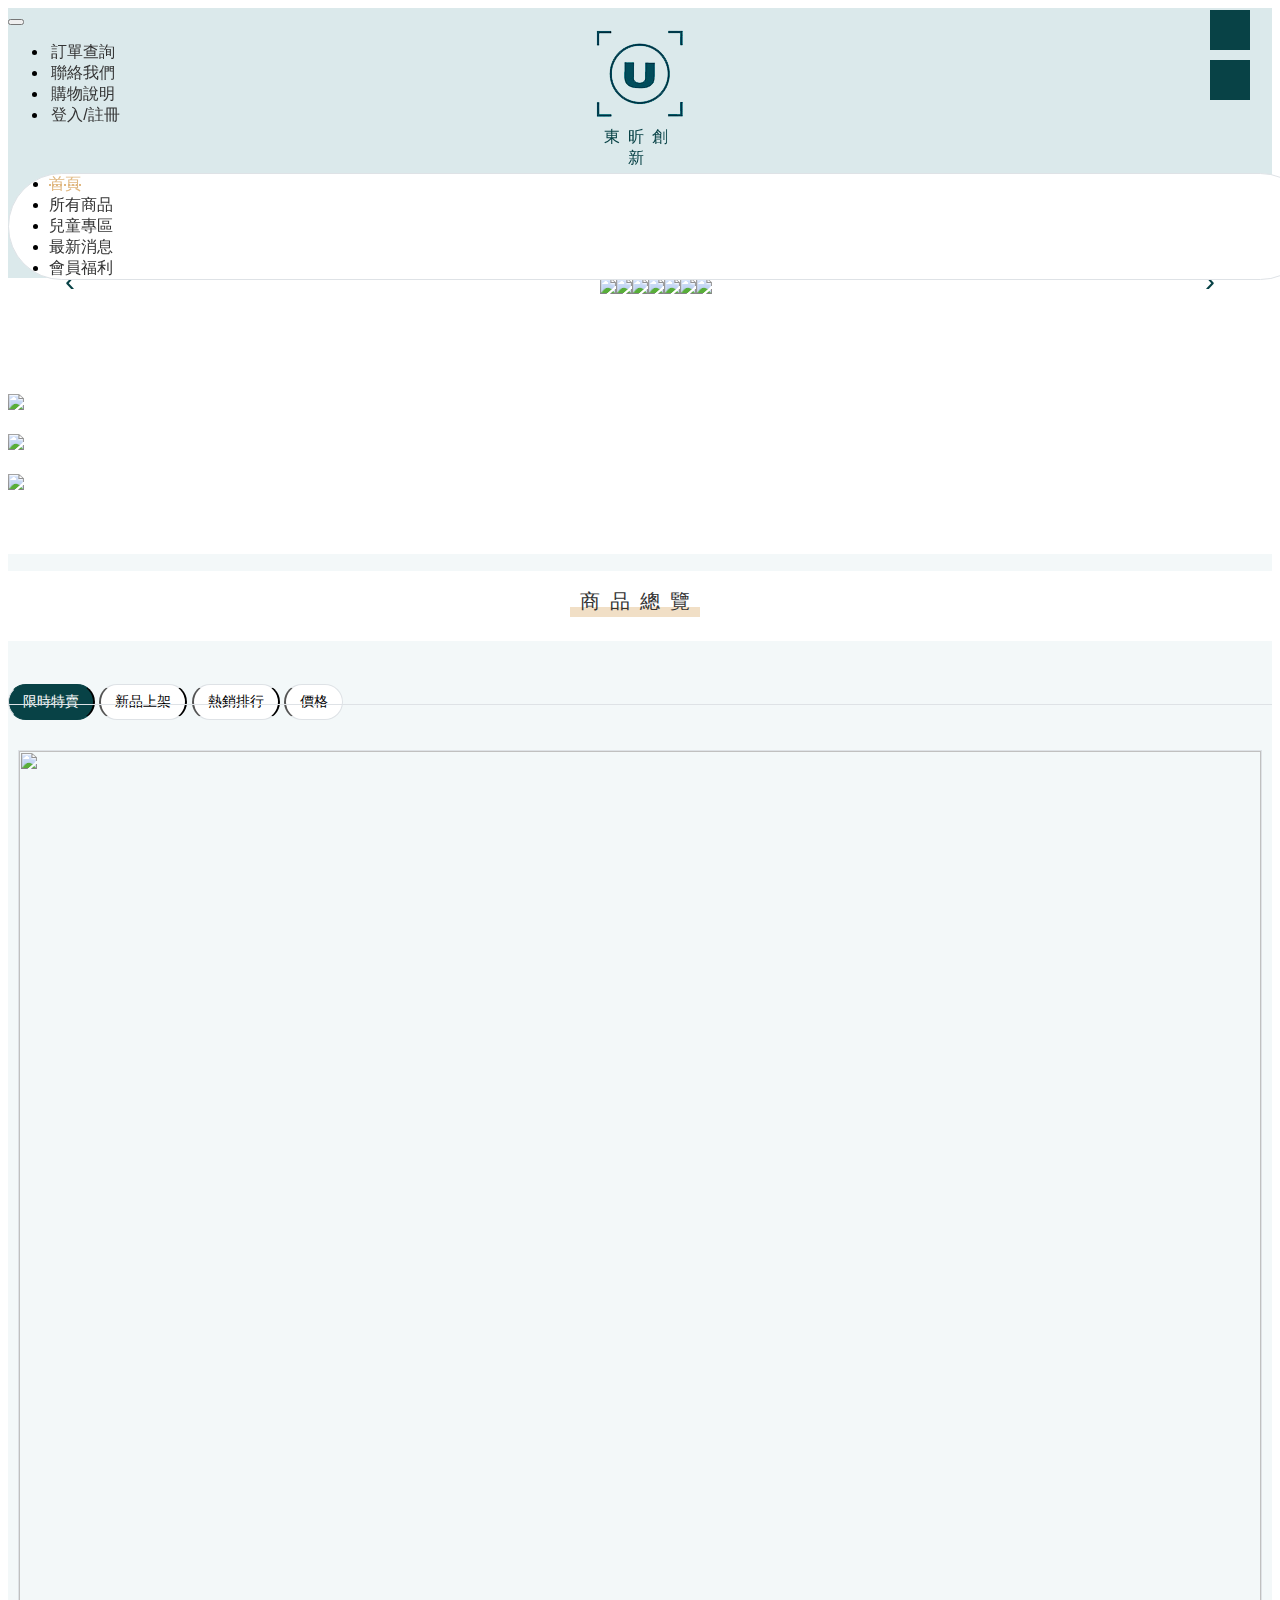
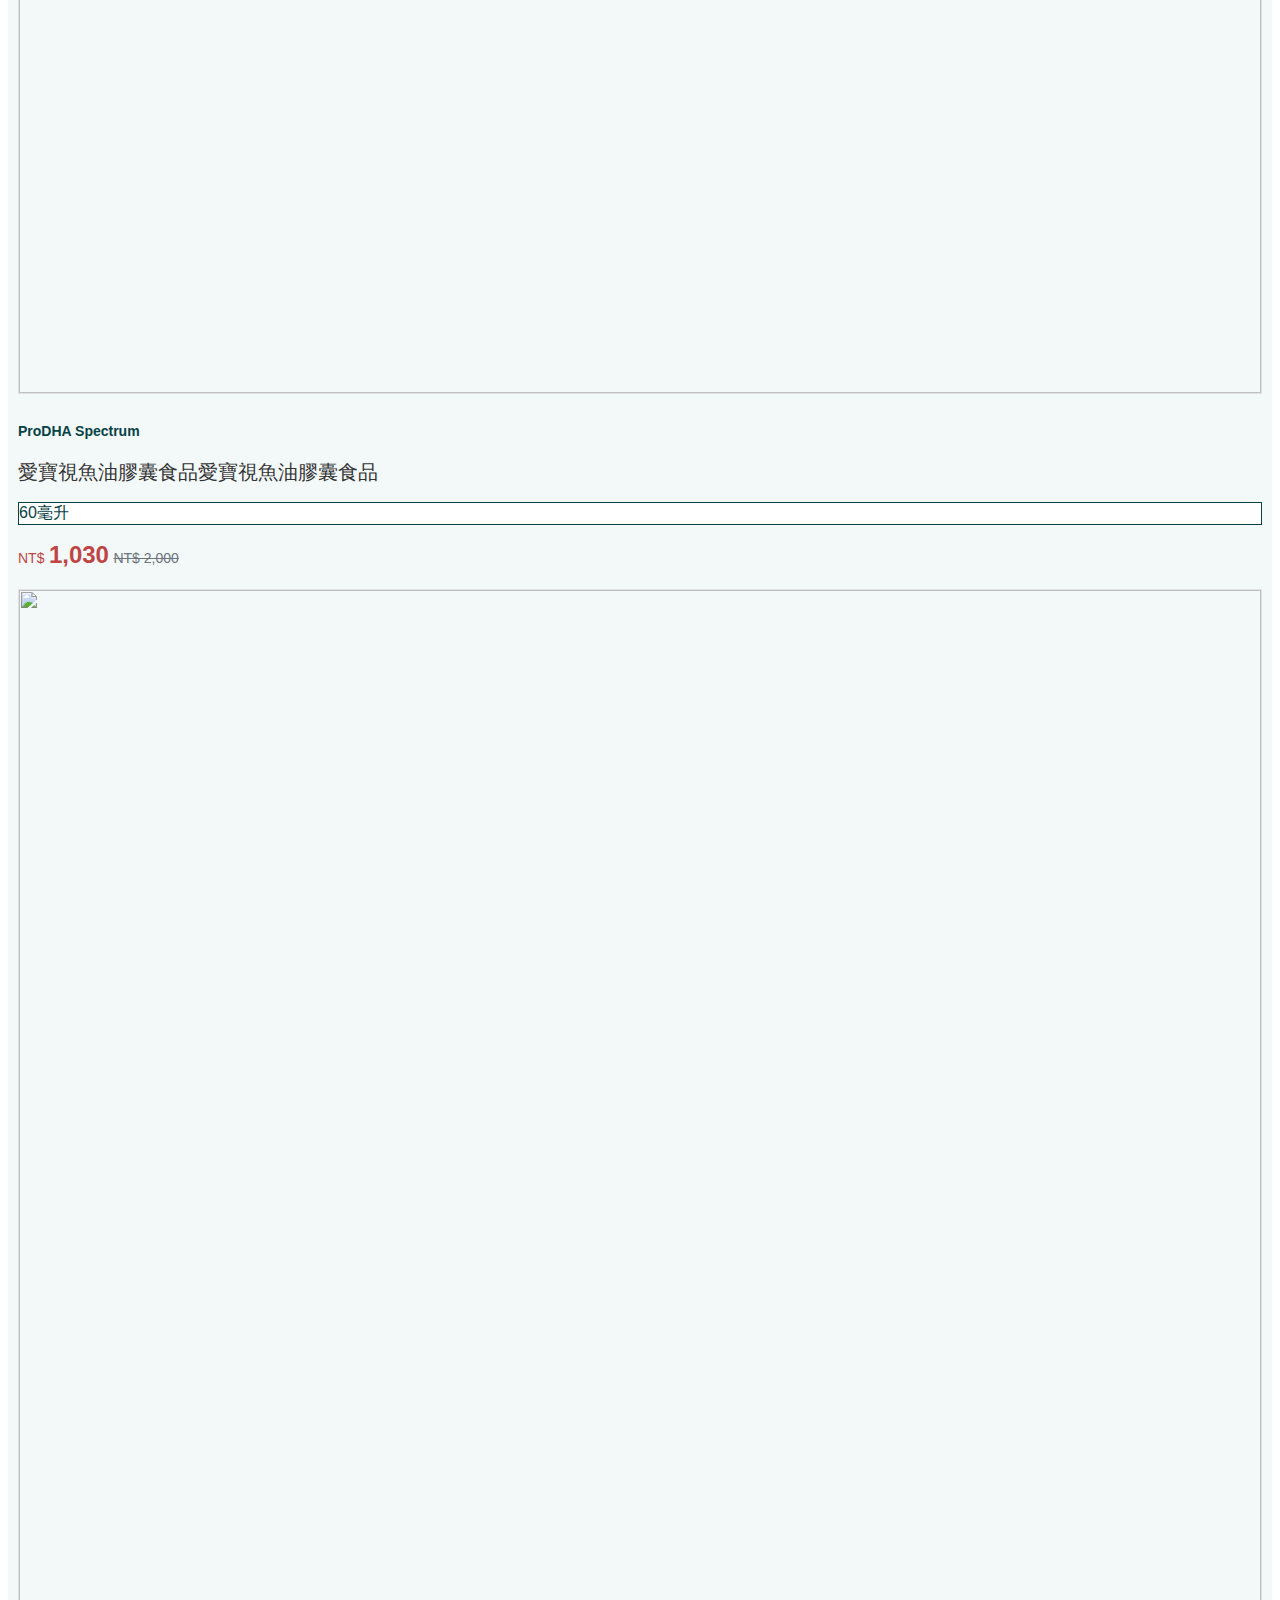
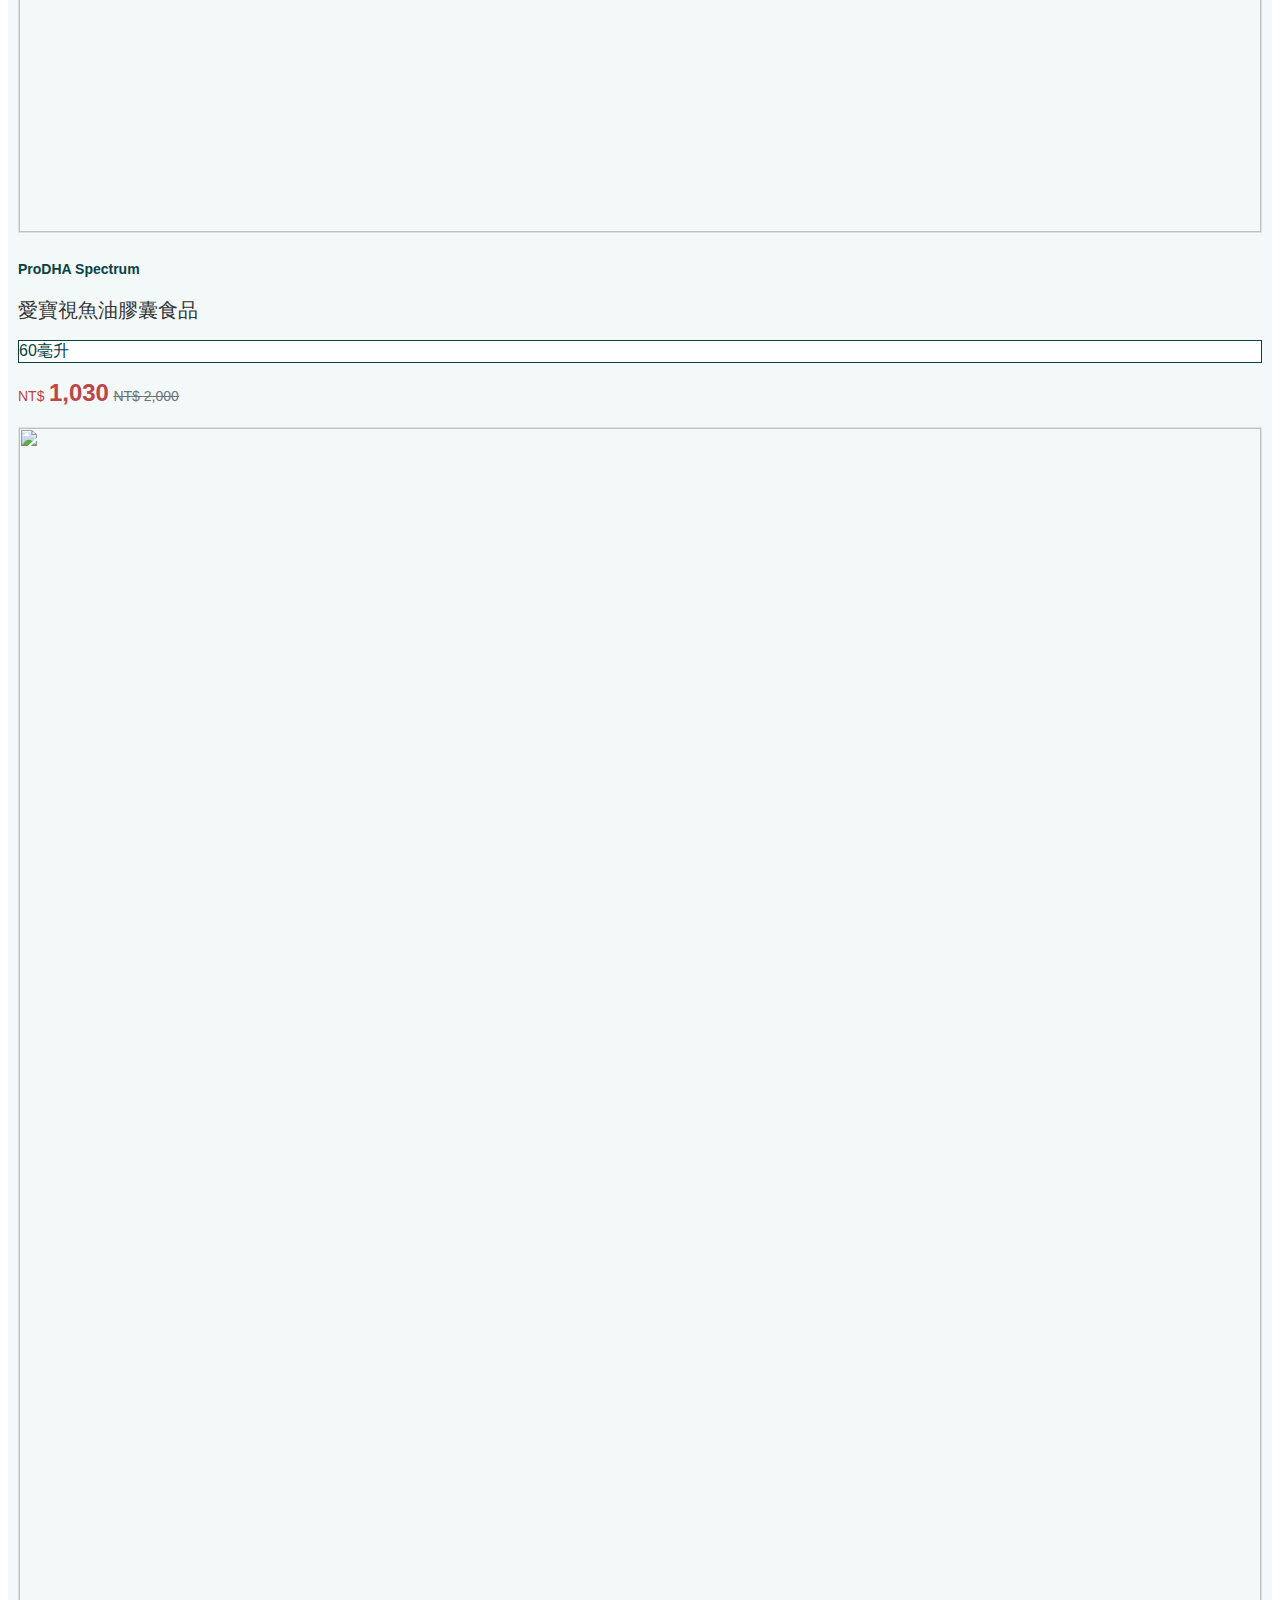
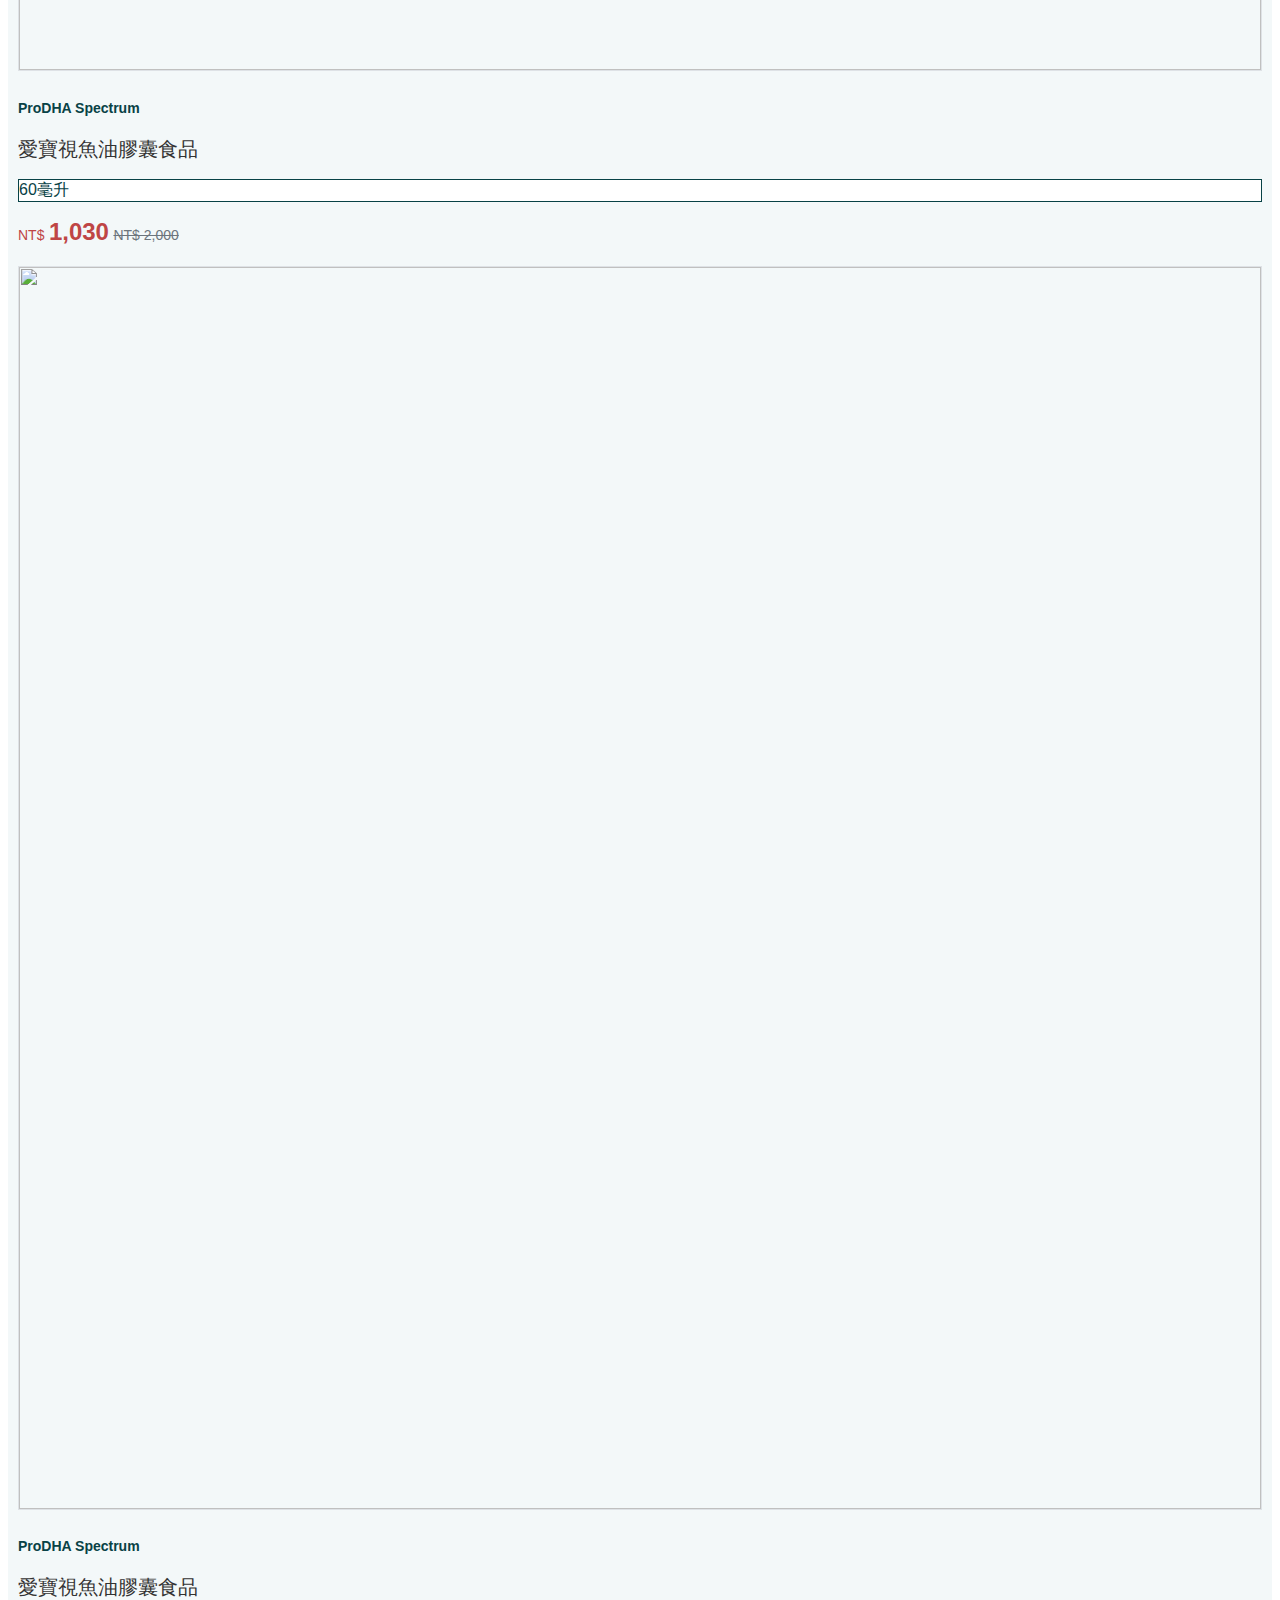
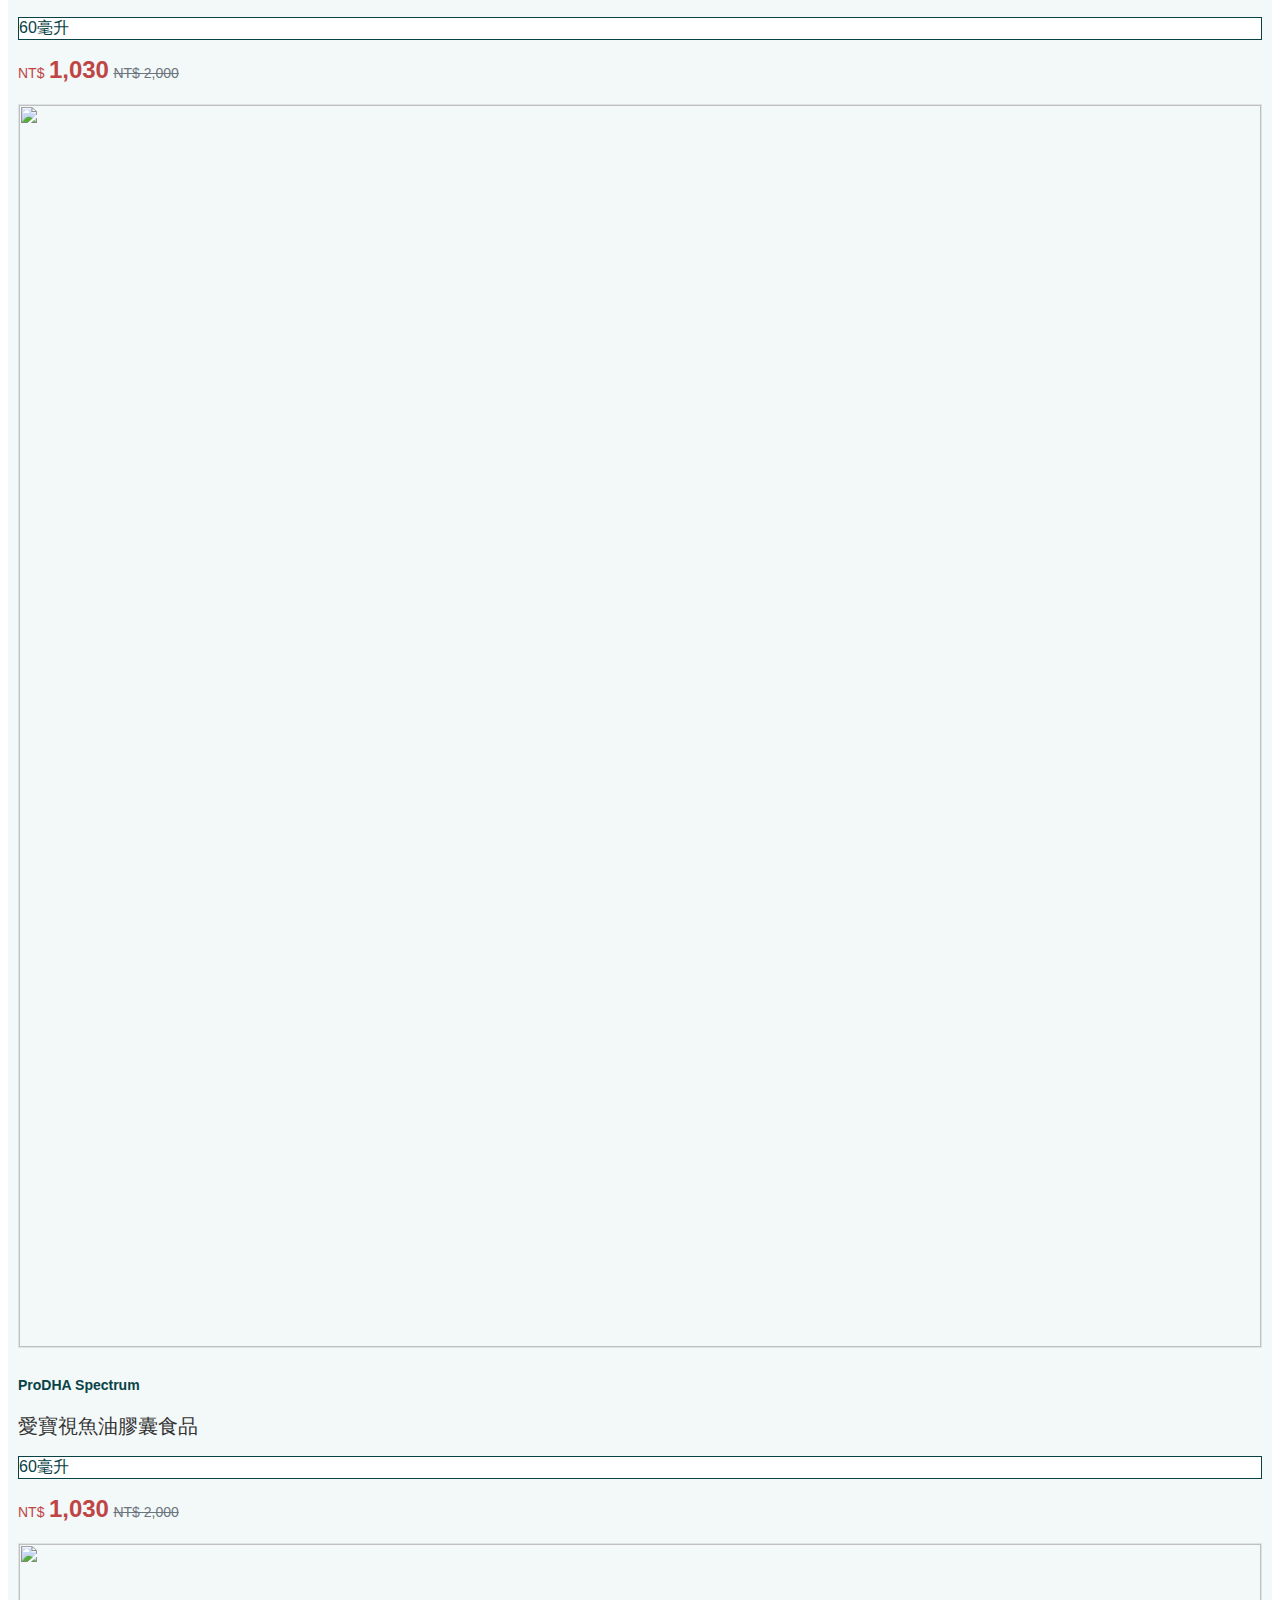
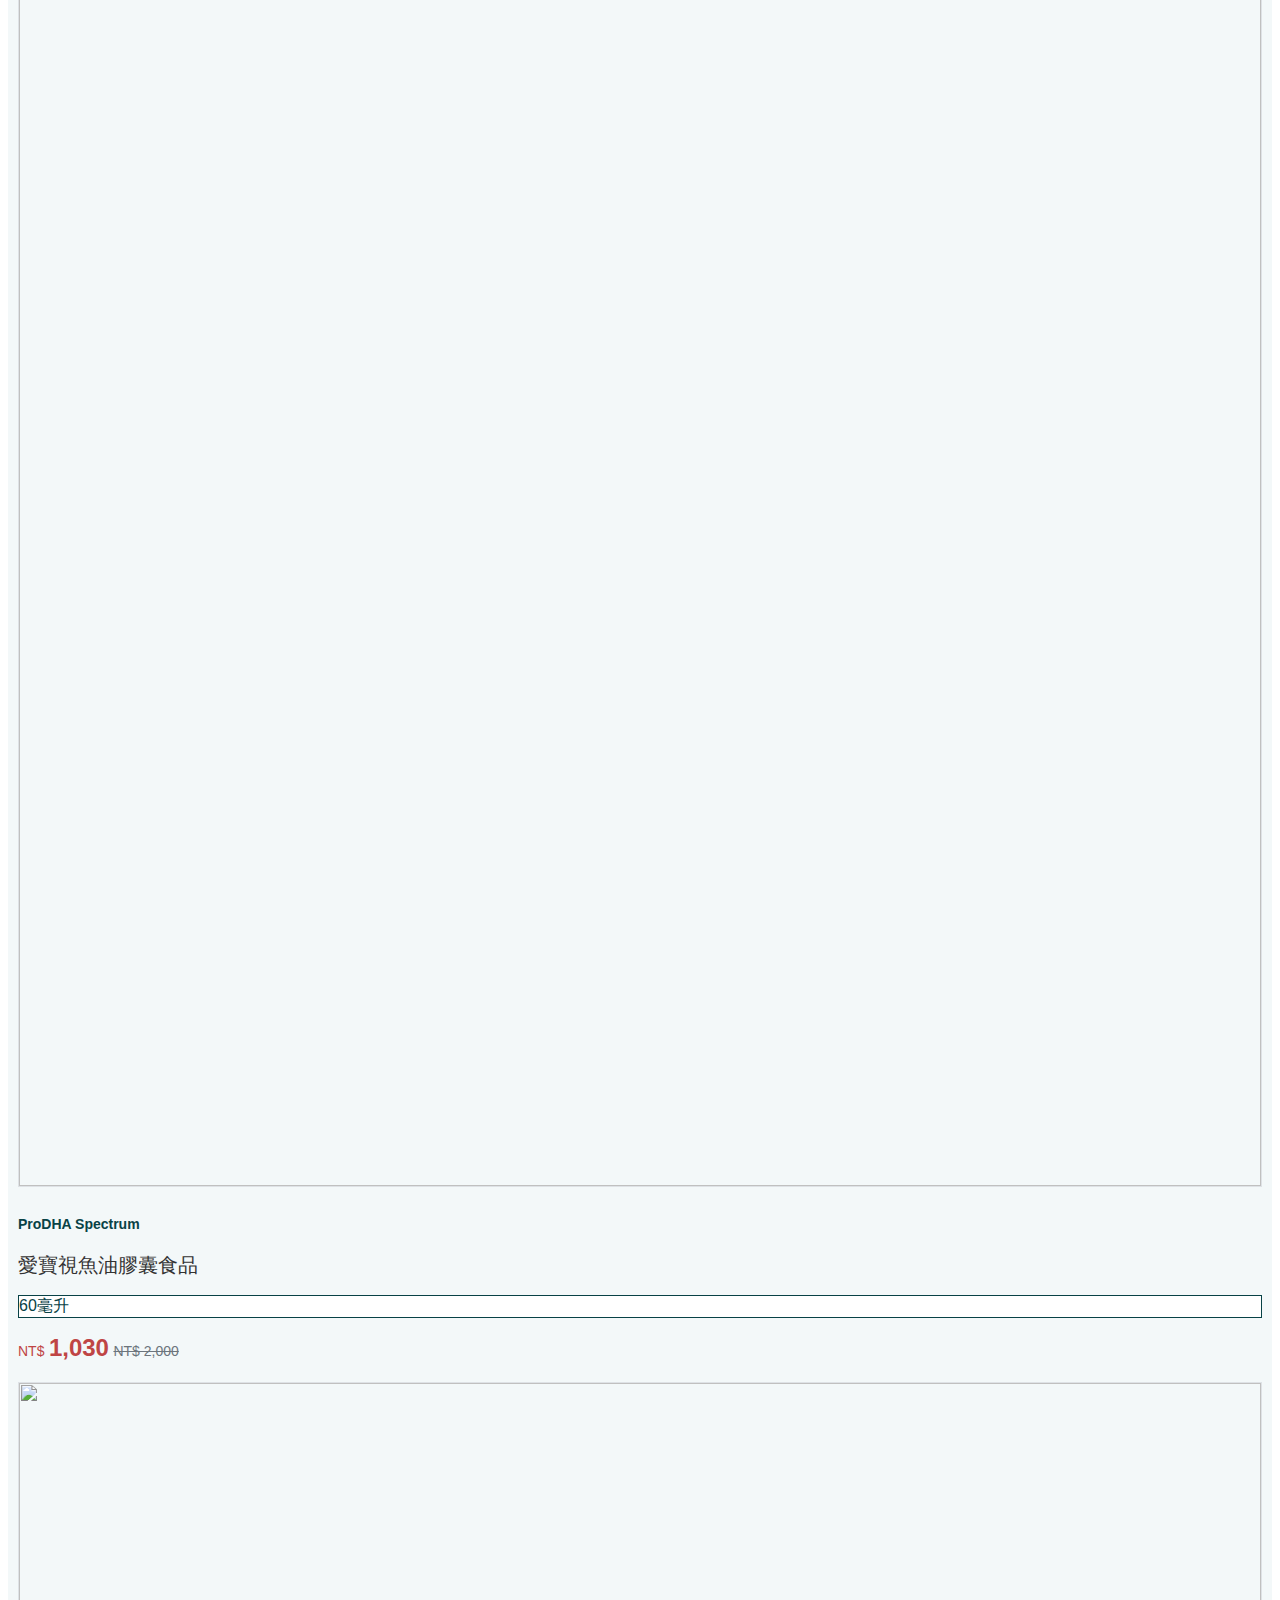
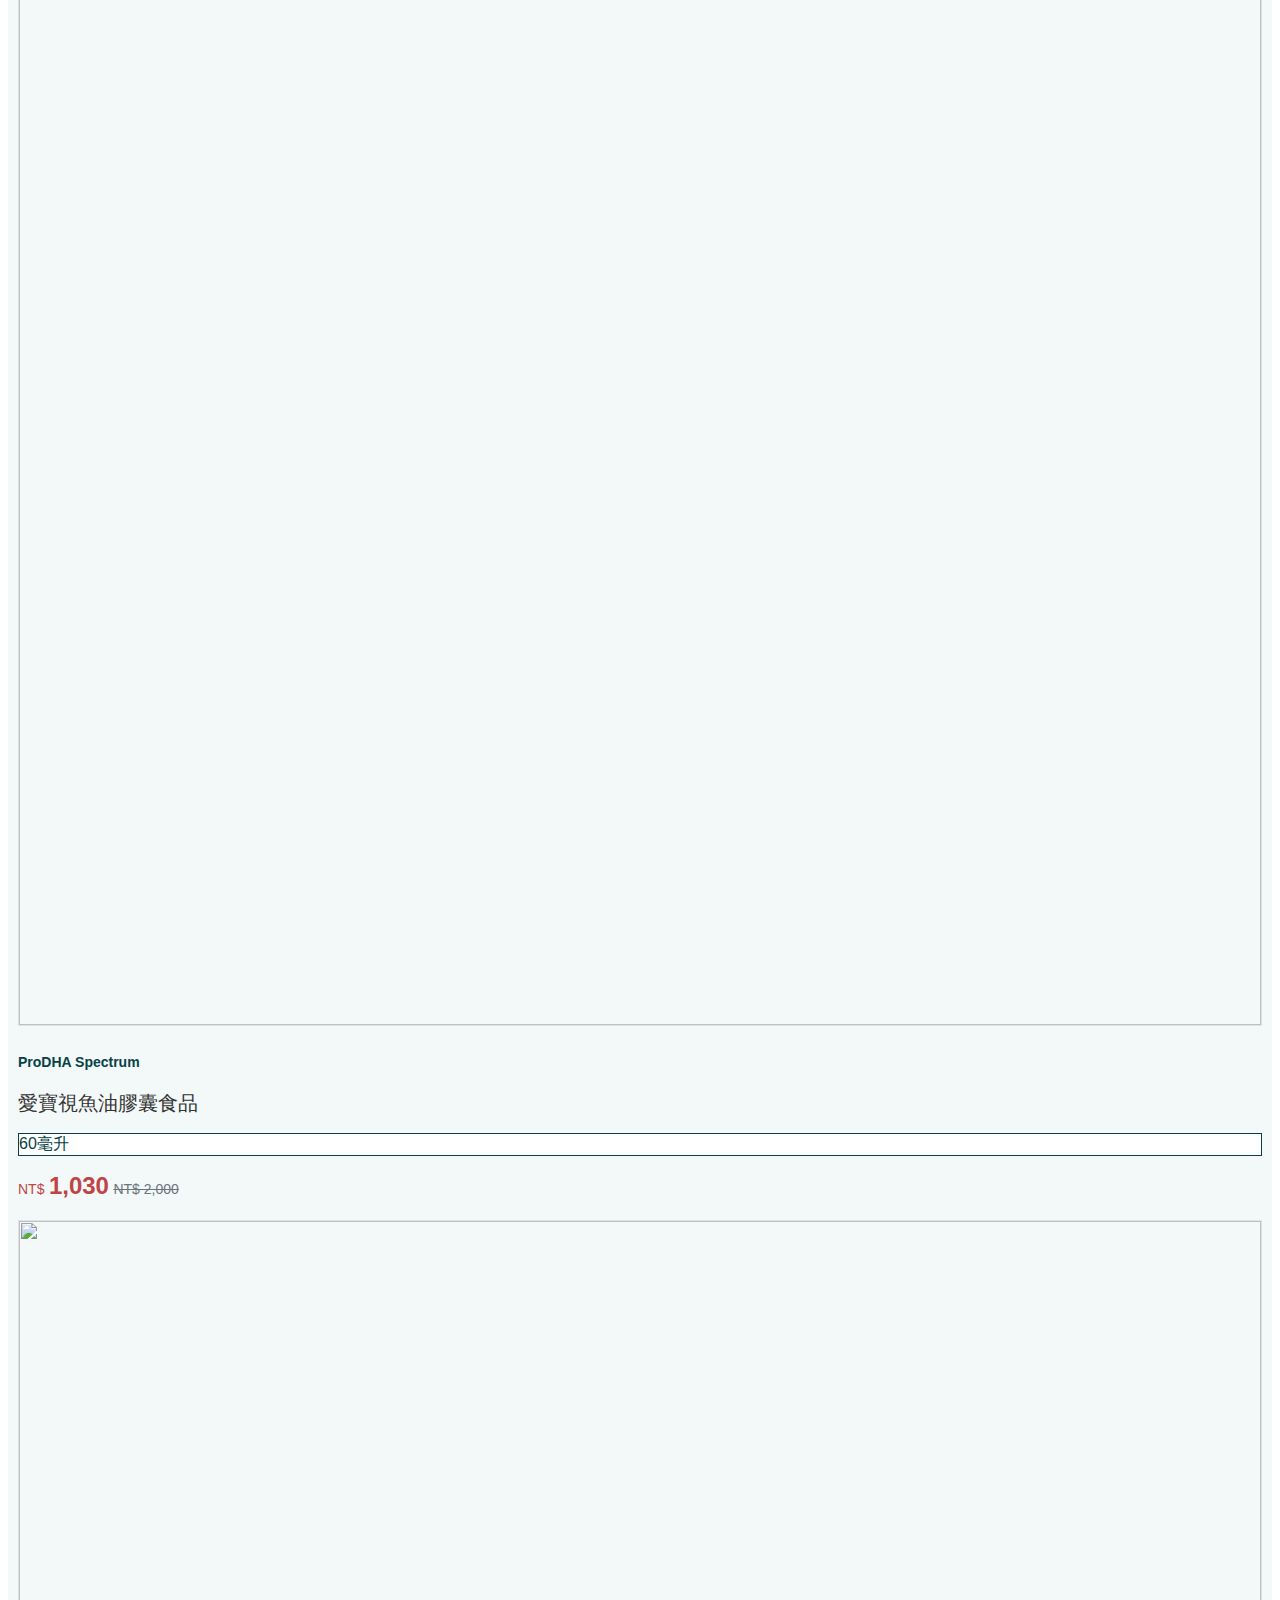
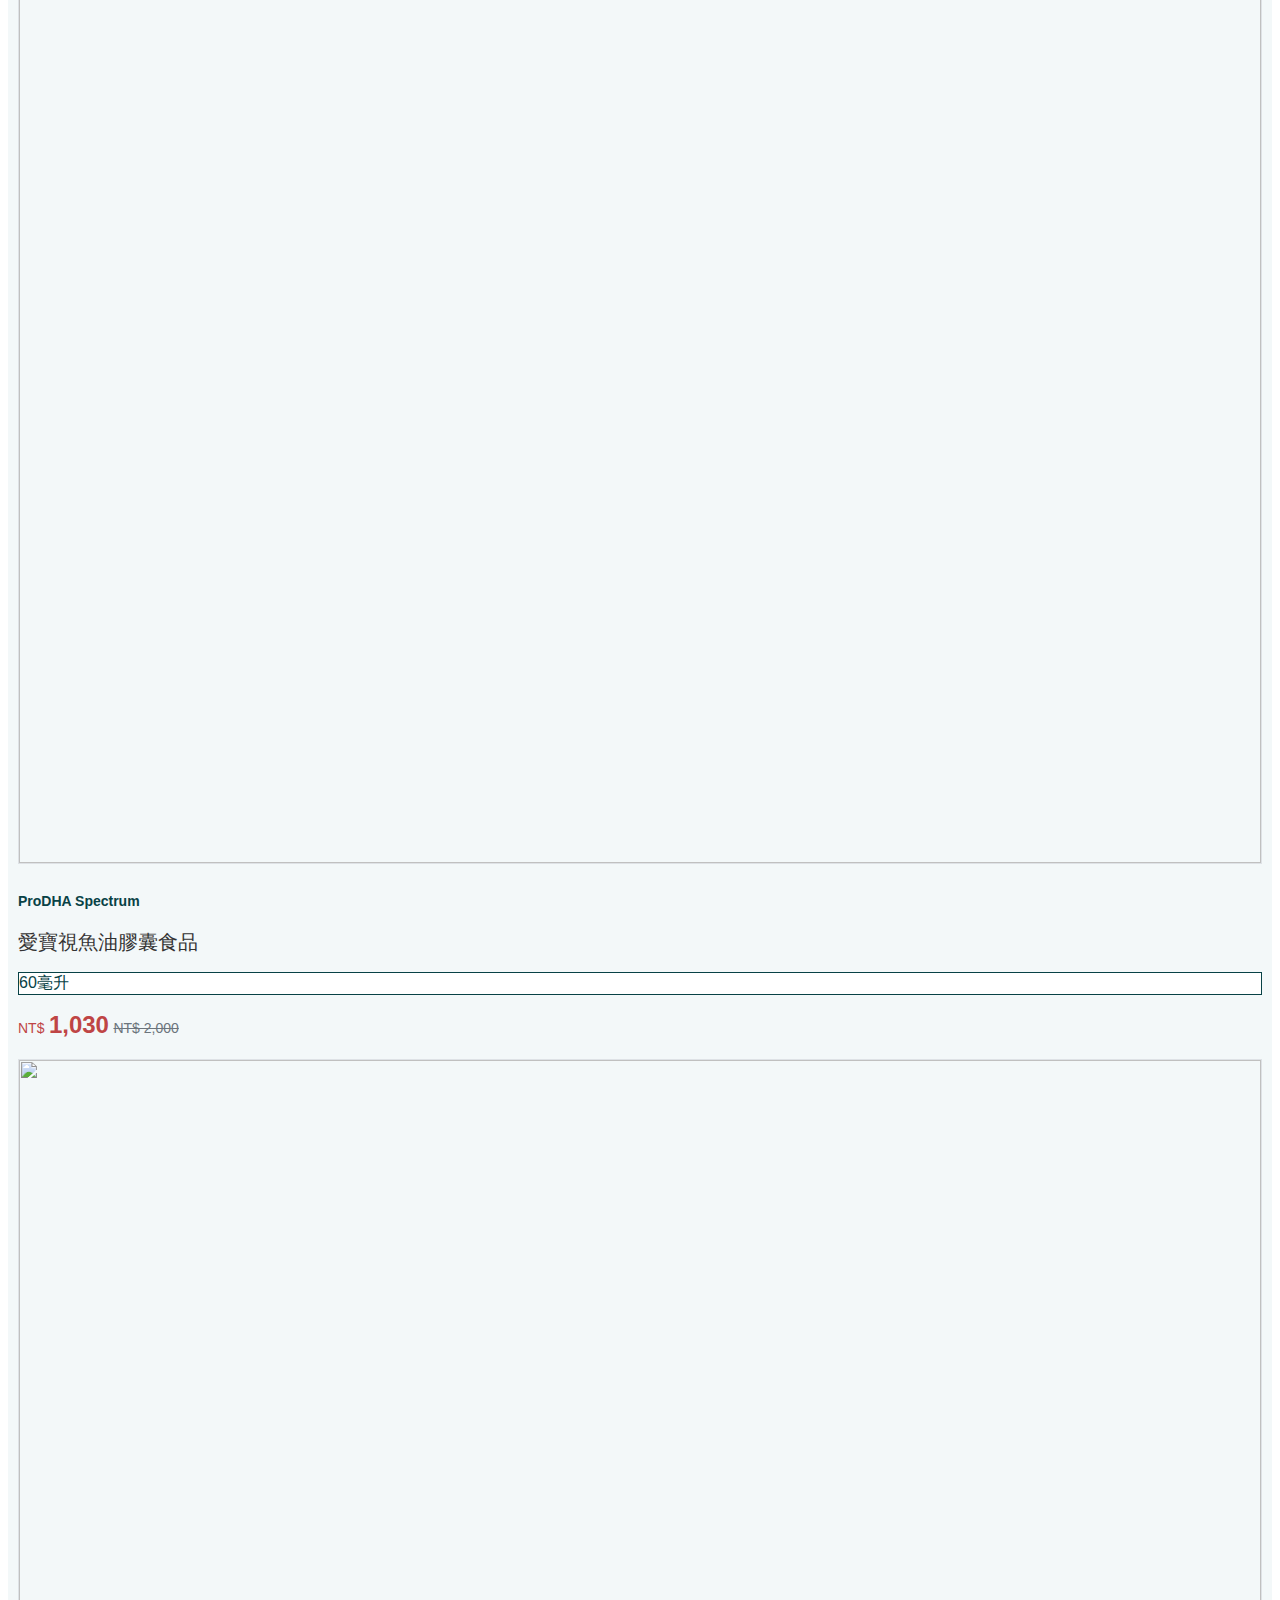
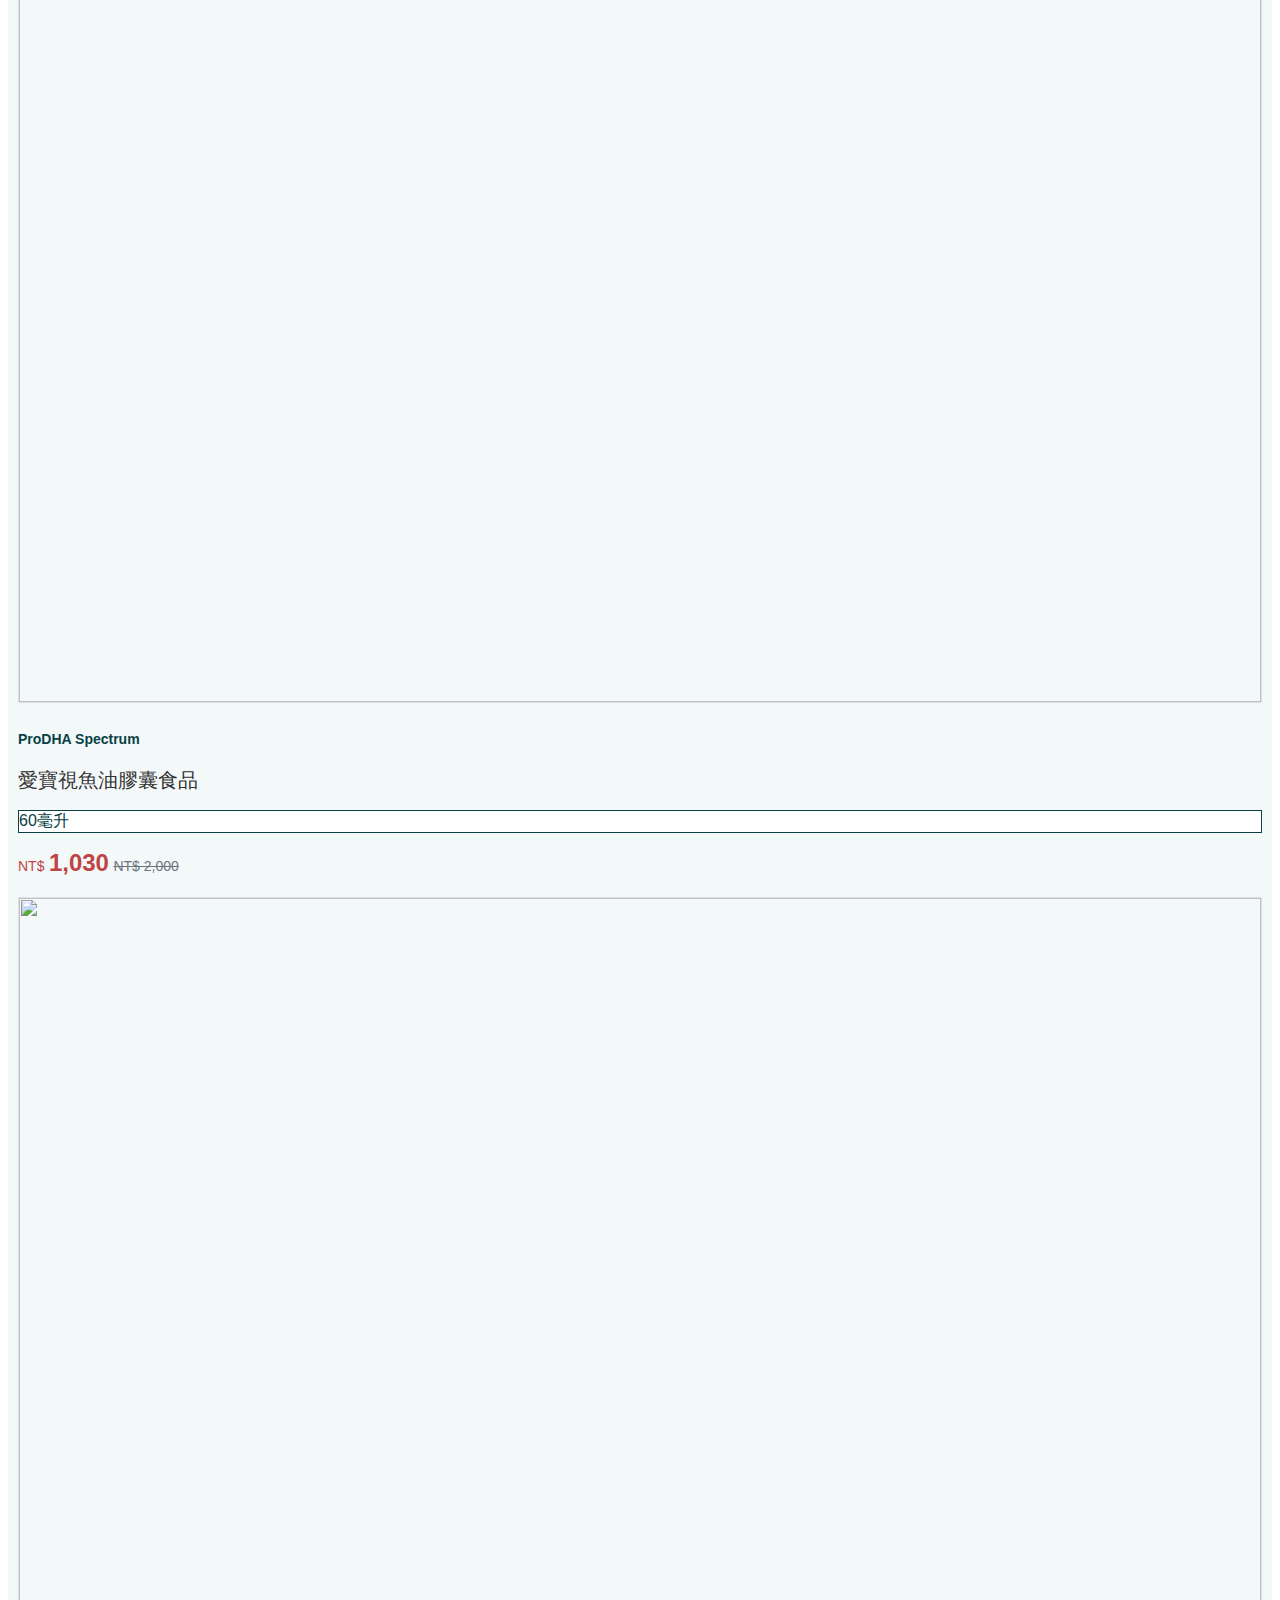
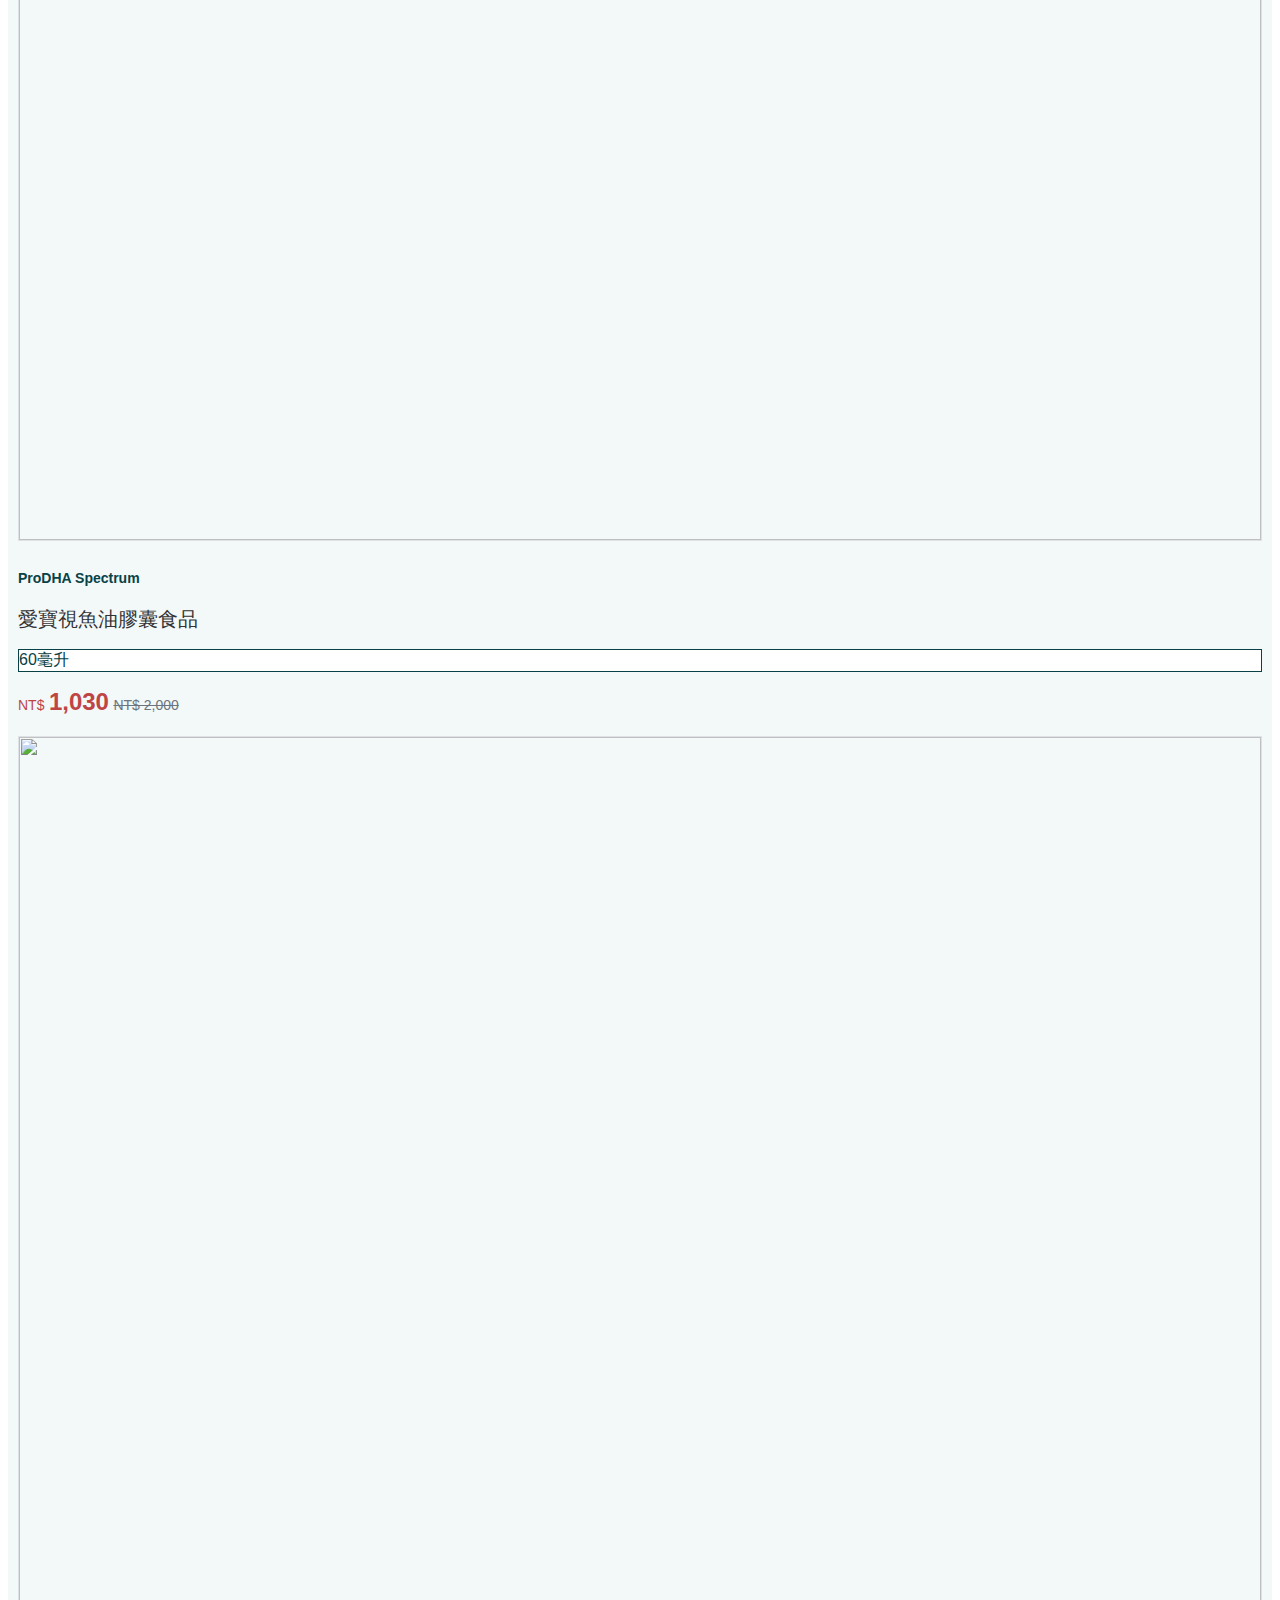
==== index.html @ 047916f8 "增加商品列表頁連結" ====
<!doctype html>
<html lang="zh-Hant-TW">
<head>
	<!-- Required meta tags -->
	<meta charset="utf-8">
	<meta name="viewport" content="width=device-width, initial-scale=1">
	<!-- Bootstrap CSS -->
	<link href="https://cdn.jsdelivr.net/npm/bootstrap@5.0.2/dist/css/bootstrap.min.css" rel="stylesheet" integrity="sha384-EVSTQN3/azprG1Anm3QDgpJLIm9Nao0Yz1ztcQTwFspd3yD65VohhpuuCOmLASjC" crossorigin="anonymous">

	<!-- Stylesheets -->
	<link rel="stylesheet" href="css/style.css">

	<!-- Owl Stylesheets -->
    <link rel="stylesheet" href="assets/owlcarousel/assets/owl.carousel.min.css">
    <link rel="stylesheet" href="assets/owlcarousel/assets/owl.theme.default.min.css">

	<title>東昕創新-首頁</title>
</head>
<body>
 	<nav class="navbar-ds navbar navbar-expand-lg navbar-light">
		<div class="container">

			<a class="navbar-brand-ds navbar-brand" href="index.html">
				<h1>
					<img src="img/logo_90x90.png" alt="東新設計">
					<span>東昕創新</span>
				</h1>
			</a>


			
			<!-- Button trigger modal Begin-->
			<a href="##" class="btn btn-ds-side btn-side-cart rounded-circle" data-bs-toggle="modal" data-bs-target="#cartModal">
			  <i class="fa-solid fa-cart-shopping"></i>
			</a>
			<a href="##" class="btn btn-ds-side btn-side-search  rounded-circle" data-bs-toggle="modal" data-bs-target="#searchModal">
				<i class="fa-solid fa-magnifying-glass"></i>
			</a>
			<!-- Button trigger modal End-->



			<!-- 漢堡按鈕 Begin -->
			<button class="navbar-toggler" type="button" data-bs-toggle="collapse" data-bs-target="#navbarNav" aria-controls="navbarNav" aria-expanded="false" aria-label="Toggle navigation">
		      <span class="navbar-toggler-icon"></span>
		    </button>
			<!-- 漢堡按鈕 End -->
			


			<div class="collapse navbar-collapse navbar-nav-group-ds" id="navbarNav">
				<ul class="navbar-nav">
					<li class="nav-item">
						<a class="nav-link" href="##"><i class="fa-regular fa-file-lines"></i> 訂單查詢</a>
					</li>
					<li class="nav-item">
						<a class="nav-link" href="##"><i class="fa-regular fa-envelope"></i> 聯絡我們</a>
					</li>
					<li class="nav-item">
						<a class="nav-link" href="##"><i class="fa-regular fa-lightbulb"></i> 購物說明</a>
					</li>
					<li class="nav-item">
						<a class="nav-link" href="##" data-bs-toggle="modal" data-bs-target="#loginModal">
							<i class="fa-regular fa-user"></i> 登入/註冊
						</a>
					</li>
				</ul>
				<ul class="navbar-nav">
					<li class="nav-item">
						<a class="nav-link active" href="##">首頁</a>
					</li>
					<li class="nav-item">
						<a class="nav-link" href="product-list.html">所有商品</a>
					</li>
					<li class="nav-item">
						<a class="nav-link" href="##">兒童專區</a>
					</li>
					<li class="nav-item">
						<a class="nav-link" href="##">最新消息</a>
					</li>
					<li class="nav-item">
						<a class="nav-link" href="##">會員福利</a>
					</li>
				</ul>
			</div>
		</div>
	</nav>

	<!-- Slider -->
	<header class="section section-slider">
		<div class="loop owl-carousel owl-theme">
            <a class="item" href="##">
            	<picture>
				  <source srcset="https://api.fnkr.net/testimg/600x400/C3C3DA/FFF/?text=600x400-1"
				          media="(max-width: 768px)">
                  <img src="https://api.fnkr.net/testimg/1140x450/C3C3DA/FFF/?text=1140x450-1">
				</picture>
            </a>
            <a class="item" href="##">
            	<picture>
				  <source srcset="https://api.fnkr.net/testimg/600x400/CFC3DA/FFF/?text=600x400-2"
				          media="(max-width: 768px)">
                  <img src="https://api.fnkr.net/testimg/1140x450/CFC3DA/FFF/?text=1140x450-2">
				</picture>
            </a>
            <a class="item" href="##">
            	<picture>
				  <source srcset="https://api.fnkr.net/testimg/600x400/CFC3C3/FFF/?text=600x400-3"
				          media="(max-width: 768px">
                  <img src="https://api.fnkr.net/testimg/1140x450/CFC3C3/FFF/?text=1140x450-3">
				</picture>
            </a>
        </div>
	</header>
	
	<!-- Banner -->
	<section class="section section-banner">
		<div class="container">
			<div class="row">
				<div class="col-12 box-banner">
					<a href="##">
						<picture>
							<source srcset="https://api.fnkr.net/testimg/600x400/BBCED1/FFF/?text=600x400"
							        media="(max-width: 767px">
			                <img src="https://api.fnkr.net/testimg/1140x400/BBCED1/FFF/?text=1140x400">
		                </picture>
					</a>
				</div>
				<div class="col-12 col-md-8 box-banner">
					<a href="##">
						<picture>
							<source srcset="https://api.fnkr.net/testimg/600x400/CED1CC/FFF/?text=600x400"
							        media="(max-width: 767px">
			                <img src="https://api.fnkr.net/testimg/760x400/CED1CC/FFF/?text=760x400">
		                </picture>
					</a>
				</div>
				<div class="col-12 col-md-4 box-banner">
					<a href="##">
						<picture>
							<source srcset="https://api.fnkr.net/testimg/600x400/CEBBD1/FFF/?text=600x400"
						            media="(max-width: 767px">
		                	<img src="https://api.fnkr.net/testimg/380x400/CEBBD1/FFF/?text=380x400">
						</picture>
					</a>
				</div>
			</div>
		</div>
	</section>

	<!-- Product -->
	<section class="section section-poduct">
		<div class="container-fluid">
			<div class="row box-title">
				<div class="col-12 px-0">
					<h2 class="title">商品總覽</h2>
				</div>
			</div>
		</div>
		<div class="container">

			<!-- 排序按鈕 Begin -->
			<div class="row">
				<div class="container">
					<div class="col-12 btn-group-bgline">
						<div class="btn-group">
							<button class="btn active btn-ds">限時特賣</button>
							<button class="btn btn-ds">新品上架</button>
							<button class="btn btn-ds">熱銷排行</button>
							<button class="btn btn-ds">價格</button>
						</div>
					</div>
				</div>
			</div>
			<!-- 排序按鈕 End -->

			<!-- 商品卡片區 Begin -->
			<div class="row">
				<!-- 商品卡 Begin-->
				<!-- 1-4 -->
				<div class="col-6 col-sm-4 col-md-3 pb-3">
					<div class="card card-ds">
					  	<div class="card-body">
							<a href="##" class="box-img">
						 		<img src="https://api.fnkr.net/testimg/800x800/BBCED1/FFF/?text=800x800" class="card-img-top">
							</a>
					  		<a href="##" class="box-txt">
						  		<h4 class="card-brand">ProDHA Spectrum</h4>
						    	<h3 class="card-title">愛寶視魚油膠囊食品愛寶視魚油膠囊食品</h3>
							    <p class="badge badge-ds rounded-pill">60毫升</p>
					  		</a>
					  		<div class="box-price">
					  			<p>
					  				<span class="ccy">NT$</span>
					  				<span class="price">1,030</span>
					  				<span class="orig-price">NT$ 2,000</span>
					  			</p>
							    <a href="##" class="btn btn-ds rounded-circle">
							   		<i class="fa-solid fa-bag-shopping"></i>
							    </a>
					  		</div>
				  		</div>
					</div>
				</div>
				<div class="col-6 col-sm-4 col-md-3 pb-3">
					<div class="card card-ds">
					  	<div class="card-body">
							<a href="##" class="box-img">
						 		<img src="https://api.fnkr.net/testimg/500x800/BBCED1/FFF/?text=500x800" class="card-img-top">
							</a>
					  		<a href="##" class="box-txt">
						  		<h4 class="card-brand">ProDHA Spectrum</h4>
						    	<h3 class="card-title">愛寶視魚油膠囊食品</h3>
							    <p class="badge badge-ds rounded-pill">60毫升</p>
					  		</a>
					  		<div class="box-price">
					  			<p>
					  				<span class="ccy">NT$</span>
					  				<span class="price">1,030</span>
					  				<span class="orig-price">NT$ 2,000</span>
					  			</p>
							    <a href="##" class="btn btn-ds rounded-circle">
							   		<i class="fa-solid fa-bag-shopping"></i>
							    </a>
					  		</div>
				  		</div>
					</div>
				</div>
				<div class="col-6 col-sm-4 col-md-3 pb-3">
					<div class="card card-ds">
					  	<div class="card-body">
							<a href="##" class="box-img">
						 		<img src="https://api.fnkr.net/testimg/800x500/BBCED1/FFF/?text=800x500" class="card-img-top">
							</a>
					  		<a href="##" class="box-txt">
						  		<h4 class="card-brand">ProDHA Spectrum</h4>
						    	<h3 class="card-title">愛寶視魚油膠囊食品</h3>
							    <p class="badge badge-ds rounded-pill">60毫升</p>
					  		</a>
					  		<div class="box-price">
					  			<p>
					  				<span class="ccy">NT$</span>
					  				<span class="price">1,030</span>
					  				<span class="orig-price">NT$ 2,000</span>
					  			</p>
							    <a href="##" class="btn btn-ds rounded-circle">
							   		<i class="fa-solid fa-bag-shopping"></i>
							    </a>
					  		</div>
				  		</div>
					</div>
				</div>
				<div class="col-6 col-sm-4 col-md-3 pb-3">
					<div class="card card-ds">
					  	<div class="card-body">
							<a href="##" class="box-img">
						 		<img src="https://api.fnkr.net/testimg/800x500/BBCED1/FFF/?text=800x500" class="card-img-top">
							</a>
					  		<a href="##" class="box-txt">
						  		<h4 class="card-brand">ProDHA Spectrum</h4>
						    	<h3 class="card-title">愛寶視魚油膠囊食品</h3>
							    <p class="badge badge-ds rounded-pill">60毫升</p>
					  		</a>
					  		<div class="box-price">
					  			<p>
					  				<span class="ccy">NT$</span>
					  				<span class="price">1,030</span>
					  				<span class="orig-price">NT$ 2,000</span>
					  			</p>
							    <a href="##" class="btn btn-ds rounded-circle">
							   		<i class="fa-solid fa-bag-shopping"></i>
							    </a>
					  		</div>
				  		</div>
					</div>
				</div>
				<!-- 5-8 -->
				<div class="col-6 col-sm-4 col-md-3 pb-3">
					<div class="card card-ds">
					  	<div class="card-body">
							<a href="##" class="box-img">
						 		<img src="https://api.fnkr.net/testimg/800x800/BBCED1/FFF/?text=800x800" class="card-img-top">
							</a>
					  		<a href="##" class="box-txt">
						  		<h4 class="card-brand">ProDHA Spectrum</h4>
						    	<h3 class="card-title">愛寶視魚油膠囊食品</h3>
							    <p class="badge badge-ds rounded-pill">60毫升</p>
					  		</a>
					  		<div class="box-price">
					  			<p>
					  				<span class="ccy">NT$</span>
					  				<span class="price">1,030</span>
					  				<span class="orig-price">NT$ 2,000</span>
					  			</p>
							    <a href="##" class="btn btn-ds rounded-circle">
							   		<i class="fa-solid fa-bag-shopping"></i>
							    </a>
					  		</div>
				  		</div>
					</div>
				</div>
				<div class="col-6 col-sm-4 col-md-3 pb-3">
					<div class="card card-ds">
					  	<div class="card-body">
							<a href="##" class="box-img">
						 		<img src="https://api.fnkr.net/testimg/500x800/BBCED1/FFF/?text=500x800" class="card-img-top">
							</a>
					  		<a href="##" class="box-txt">
						  		<h4 class="card-brand">ProDHA Spectrum</h4>
						    	<h3 class="card-title">愛寶視魚油膠囊食品</h3>
							    <p class="badge badge-ds rounded-pill">60毫升</p>
					  		</a>
					  		<div class="box-price">
					  			<p>
					  				<span class="ccy">NT$</span>
					  				<span class="price">1,030</span>
					  				<span class="orig-price">NT$ 2,000</span>
					  			</p>
							    <a href="##" class="btn btn-ds rounded-circle">
							   		<i class="fa-solid fa-bag-shopping"></i>
							    </a>
					  		</div>
				  		</div>
					</div>
				</div>
				<div class="col-6 col-sm-4 col-md-3 pb-3">
					<div class="card card-ds">
					  	<div class="card-body">
							<a href="##" class="box-img">
						 		<img src="https://api.fnkr.net/testimg/800x500/BBCED1/FFF/?text=800x500" class="card-img-top">
							</a>
					  		<a href="##" class="box-txt">
						  		<h4 class="card-brand">ProDHA Spectrum</h4>
						    	<h3 class="card-title">愛寶視魚油膠囊食品</h3>
							    <p class="badge badge-ds rounded-pill">60毫升</p>
					  		</a>
					  		<div class="box-price">
					  			<p>
					  				<span class="ccy">NT$</span>
					  				<span class="price">1,030</span>
					  				<span class="orig-price">NT$ 2,000</span>
					  			</p>
							    <a href="##" class="btn btn-ds rounded-circle">
							   		<i class="fa-solid fa-bag-shopping"></i>
							    </a>
					  		</div>
				  		</div>
					</div>
				</div>
				<div class="col-6 col-sm-4 col-md-3 pb-3">
					<div class="card card-ds">
					  	<div class="card-body">
							<a href="##" class="box-img">
						 		<img src="https://api.fnkr.net/testimg/800x500/BBCED1/FFF/?text=800x500" class="card-img-top">
							</a>
					  		<a href="##" class="box-txt">
						  		<h4 class="card-brand">ProDHA Spectrum</h4>
						    	<h3 class="card-title">愛寶視魚油膠囊食品</h3>
							    <p class="badge badge-ds rounded-pill">60毫升</p>
					  		</a>
					  		<div class="box-price">
					  			<p>
					  				<span class="ccy">NT$</span>
					  				<span class="price">1,030</span>
					  				<span class="orig-price">NT$ 2,000</span>
					  			</p>
							    <a href="##" class="btn btn-ds rounded-circle">
							   		<i class="fa-solid fa-bag-shopping"></i>
							    </a>
					  		</div>
				  		</div>
					</div>
				</div>
				<!-- 8-12 -->
				<div class="col-6 col-sm-4 col-md-3 pb-3">
					<div class="card card-ds">
					  	<div class="card-body">
							<a href="##" class="box-img">
						 		<img src="https://api.fnkr.net/testimg/800x800/BBCED1/FFF/?text=800x800" class="card-img-top">
							</a>
					  		<a href="##" class="box-txt">
						  		<h4 class="card-brand">ProDHA Spectrum</h4>
						    	<h3 class="card-title">愛寶視魚油膠囊食品</h3>
							    <p class="badge badge-ds rounded-pill">60毫升</p>
					  		</a>
					  		<div class="box-price">
					  			<p>
					  				<span class="ccy">NT$</span>
					  				<span class="price">1,030</span>
					  				<span class="orig-price">NT$ 2,000</span>
					  			</p>
							    <a href="##" class="btn btn-ds rounded-circle">
							   		<i class="fa-solid fa-bag-shopping"></i>
							    </a>
					  		</div>
				  		</div>
					</div>
				</div>
				<div class="col-6 col-sm-4 col-md-3 pb-3">
					<div class="card card-ds">
					  	<div class="card-body">
							<a href="##" class="box-img">
						 		<img src="https://api.fnkr.net/testimg/500x800/BBCED1/FFF/?text=500x800" class="card-img-top">
							</a>
					  		<a href="##" class="box-txt">
						  		<h4 class="card-brand">ProDHA Spectrum</h4>
						    	<h3 class="card-title">愛寶視魚油膠囊食品</h3>
							    <p class="badge badge-ds rounded-pill">60毫升</p>
					  		</a>
					  		<div class="box-price">
					  			<p>
					  				<span class="ccy">NT$</span>
					  				<span class="price">1,030</span>
					  				<span class="orig-price">NT$ 2,000</span>
					  			</p>
							    <a href="##" class="btn btn-ds rounded-circle">
							   		<i class="fa-solid fa-bag-shopping"></i>
							    </a>
					  		</div>
				  		</div>
					</div>
				</div>
				<div class="col-6 col-sm-4 col-md-3 pb-3">
					<div class="card card-ds">
					  	<div class="card-body">
							<a href="##" class="box-img">
						 		<img src="https://api.fnkr.net/testimg/800x500/BBCED1/FFF/?text=800x500" class="card-img-top">
							</a>
					  		<a href="##" class="box-txt">
						  		<h4 class="card-brand">ProDHA Spectrum</h4>
						    	<h3 class="card-title">愛寶視魚油膠囊食品</h3>
							    <p class="badge badge-ds rounded-pill">60毫升</p>
					  		</a>
					  		<div class="box-price">
					  			<p>
					  				<span class="ccy">NT$</span>
					  				<span class="price">1,030</span>
					  				<span class="orig-price">NT$ 2,000</span>
					  			</p>
							    <a href="##" class="btn btn-ds rounded-circle">
							   		<i class="fa-solid fa-bag-shopping"></i>
							    </a>
					  		</div>
				  		</div>
					</div>
				</div>
				<div class="col-6 col-sm-4 col-md-3 pb-3">
					<div class="card card-ds">
					  	<div class="card-body">
							<a href="##" class="box-img">
						 		<img src="https://api.fnkr.net/testimg/800x500/BBCED1/FFF/?text=800x500" class="card-img-top">
							</a>
					  		<a href="##" class="box-txt">
						  		<h4 class="card-brand">ProDHA Spectrum</h4>
						    	<h3 class="card-title">愛寶視魚油膠囊食品</h3>
							    <p class="badge badge-ds rounded-pill">60毫升</p>
					  		</a>
					  		<div class="box-price">
					  			<p>
					  				<span class="ccy">NT$</span>
					  				<span class="price">1,030</span>
					  				<span class="orig-price">NT$ 2,000</span>
					  			</p>
							    <a href="##" class="btn btn-ds rounded-circle">
							   		<i class="fa-solid fa-bag-shopping"></i>
							    </a>
					  		</div>
				  		</div>
					</div>
				</div>
				<!-- 商品卡 End -->
			</div>
			<!-- 商品卡片區 End -->

			<!-- 分頁器 Begin -->
			<div class="row">
				<div class="container">
					<div class="col-12">
						<nav>
							<ul class="pagination pagination-ds justify-content-center">
								<li class="page-item disabled"><a class="page-link" href="#">上一頁</a></li>
								<li class="page-item active"><a class="page-link" href="#">1</a></li>
								<li class="page-item"><a class="page-link" href="#">2</a></li>
								<li class="page-item"><a class="page-link" href="#">3</a></li>
								<li class="page-item"><a class="page-link" href="#">下一頁</a></li>
							</ul>
						</nav>
					</div>
				</div>
			</div>	
			<!-- 分頁器 End -->
		</div>
	</section>

	<!-- Footer -->
	<footer class="footer">
		<div class="container">
			<div class="row">
				<div class="col-12 col-md-2 mb-3 text-center text-xl-start">
					<a href="##">
						<img src="img/logo_w_90x90.png" alt="東昕創新">
					</a>
				</div>
				<div class="col-3 col-md-2 mb-3">
					<a href="##">關於我們</a>
					<a href="##">聯絡我們</a>
				</div>
				<div class="col-3 col-md-2 mb-3">
					<a href="##">全部商品</a>
					<a href="##">訂單查詢</a>
					<a href="##">訂單相關說明</a>
				</div>
				<div class="col-3 col-md-2 mb-3">
					<a href="##">付款方式說明</a>
					<a href="##">寄送方式說明</a>
					<a href="##">售後方式說明</a>
				</div>
				<div class="col-3 col-md-2 mb-3">
					<a href="##">隱私權條款</a>
				</div>
				<div class="col-12 col-md-2 mb-3 box-social">
					<a href="##"><img src="img/Icon Line.png" alt="Line"></a>
					<a href="##"><img src="img/Icon FB.png" alt="FB"></a>
					<a href="##"><img src="img/Icon IG.png" alt="IG"></a>
				</div>
				<div class="col-12 box-copyright">
					<p>© 2023  All Right Reserved.</p>
				</div>
			</div>
		</div>
	</footer>



	<!-- Modal Begin-->
		<!-- side-cart Begin -->
			<div class="modal fade fade-leftin" id="cartModal" tabindex="-1" aria-labelledby="exampleModalLabel" aria-hidden="true">
			  <div class="modal-dialog">
			    <div class="modal-content">
			      <div class="modal-header">
			        <h5 class="modal-title" id="cartModalLabel">購物車</h5>
			        <button type="button" class="btn-close" data-bs-dismiss="modal" aria-label="Close"></button>
			      </div>
			      <div class="modal-body">
			        ...
			      </div>
			      <div class="modal-footer">
			        <button type="button" class="btn btn-secondary" data-bs-dismiss="modal">Close</button>
			        <button type="button" class="btn btn-primary">Save changes</button>
			      </div>
			    </div>
			  </div>
			</div>
		<!-- side-cart End-->

		<!-- search Begin -->
			<div class="modal fade fade-leftin" id="searchModal" tabindex="-1" aria-labelledby="exampleModalLabel" aria-hidden="true">
			  <div class="modal-dialog">
			    <div class="modal-content">
			      <div class="modal-header">
			        <h5 class="modal-title" id="searchModalLabel">搜尋</h5>
			        <button type="button" class="btn-close" data-bs-dismiss="modal" aria-label="Close"></button>
			      </div>
			      <div class="modal-body">
			        ...
			      </div>
			      <div class="modal-footer">
			        <button type="button" class="btn btn-secondary" data-bs-dismiss="modal">Close</button>
			        <button type="button" class="btn btn-primary">Save changes</button>
			      </div>
			    </div>
			  </div>
			</div>
		<!-- search End-->

		<!-- login Begin -->
			<div class="modal fade" id="loginModal" tabindex="-1" aria-labelledby="exampleModalLabel" aria-hidden="true">
			  <div class="modal-dialog">
			    <div class="modal-content">
			      <div class="modal-header">
			        <h5 class="modal-title" id="loginModalLabel">登入</h5>
			        <button type="button" class="btn-close" data-bs-dismiss="modal" aria-label="Close"></button>
			      </div>
			      <div class="modal-body">
			        ...
			      </div>
			      <div class="modal-footer">
			        <button type="button" class="btn btn-secondary" data-bs-dismiss="modal">Close</button>
			        <button type="button" class="btn btn-primary">Save changes</button>
			      </div>
			    </div>
			  </div>
			</div>
			</div>
		<!-- login End -->
	<!-- Modal End-->



	<!-- bootstrap -->
	<script src="https://cdn.jsdelivr.net/npm/bootstrap@5.0.2/dist/js/bootstrap.bundle.min.js" integrity="sha384-MrcW6ZMFYlzcLA8Nl+NtUVF0sA7MsXsP1UyJoMp4YLEuNSfAP+JcXn/tWtIaxVXM" crossorigin="anonymous"></script>
	<script type="text/javascript" src="https://code.jquery.com/jquery-1.11.0.min.js"></script>
	<script type="text/javascript" src="https://code.jquery.com/jquery-migrate-1.2.1.min.js"></script>

	<!-- font awesome -->
	<script src="https://kit.fontawesome.com/9b16ef0d38.js" crossorigin="anonymous"></script>

	<!-- carousel -->
    <!-- <script src="assets/vEndors/jquery.min.js"></script> -->
    <script src="assets/owlcarousel/owl.carousel.min.js"></script>
    <script src="js/index.js"></script>

</body>
</html>
---- css/style.css ----
@import url(notosanstc.css);
body{
  /* 先套用 Noto Sans TC 這個 思源黑體 */
  font-family: 'Noto Sans TC', '微軟正黑體', sans-serif;
}
h1,h2,h3,h4,h5,h6,p,a{
	color: #333333;
	font-weight: 300;
	text-decoration: none;
}
:root {
  --white: #ffffff;
  --ds-bg: var(--white);
  --ds-primary: #084246;
  --ds-primary-hover: #89B6BE;
  --ds-secondary: #89B6BE;
  --ds-secondary-30: #DBE9EB;
  --ds-secondary-10: #F3F8F9;
  --ds-red: #BF4545;
  --ds-gray: #6C757D;
  --ds-gray-light: #838B92;
  --ds-gold: #E0B881;
  --ds-gold-45: #F1DFC6;
  --ds-border: #DEE2E6;
  /*--ds-bg-gradient: linear-gradient(90deg, rgba(1,167,172,1) 0%, rgba(77,187,170,1) 100%);*/
}
/* 調整BS5的部分 */
@media (min-width: 1400px){
	.container, .container-lg, .container-md, .container-sm, .container-xl, .container-xxl {
	    max-width: 1140px;
	}
}
/* btn */
.btn-ds-side{
	width: 40px;
	height: 40px;
	display: flex;
	justify-content: center;
	align-items: center;
	background-color: var(--ds-primary);
	color: var(--white);
}
.btn-ds-side:hover{
	background-color: var(--ds-primary-hover);
	color: var(--white);
}
.btn-side-cart{
	position: relative;
}
@media screen and (min-width:992px){
	.btn-side-cart{
		position: fixed;
		top: 10px;
		left: calc(100vw - 40px - 30px);
	}
}
.btn-side-search{
	position: relative;
	margin: 10px;
}
@media screen and (min-width:992px){
	.btn-side-search{
		position: fixed;
		top: 60px;
		left: calc(100vw - 40px - 30px);
		margin: 0;
	}
}

/* card */
.card-ds{
	height: 100%;
}
.card-ds a{
	display: block;
}
.card-ds .card-body{
	padding: 10px;
	display: flex;
    flex-direction: column;
}
.card-ds .box-img{
	aspect-ratio: 1/1;
	overflow: hidden;
	border: 1px solid var(--ds-border);
}
.card-ds .box-img img{
	width: 100%;
	height: 100%;
	object-fit: contain;
	transition: .5s;
}
.card-ds .box-img:hover img{
	transform: scale(1.1);
}
.card-ds .box-txt{
	margin-top: 10px;
}
.card-ds .box-txt p{
	margin-bottom: 0;
}
.card-ds .card-brand{
	font-size: 14px;
	font-weight: bold;
	color: var(--ds-primary);
	margin-bottom: 0;	
}
.card-ds .card-title{
	font-size: 20px;
	margin-bottom: 5px;
}
.card-ds .box-price{
	margin-top: auto;
	position: relative;
}
.card-ds .box-price p{
	margin-bottom: 0;
}
.card-ds .box-price .ccy{
	font-size: 14px;
	font-weight: normal;
	color: var(--ds-red);
	font-family: "Helvetica", sans-serif;
}
.card-ds .box-price .price{
	font-size: 24px;
	font-weight: bold;
	color: var(--ds-red);
	font-family: "Helvetica", sans-serif;
}
.card-ds .box-price .orig-price{
	font-size: 14px;
	font-weight: normal;
	color: var(--ds-gray);
	font-family: "Helvetica", sans-serif;
	text-decoration: line-through;
}
@media screen and (max-width:991px){
	.card-ds .box-price .orig-price{
		display: block;
	}
}
.card-ds .box-price .btn{
	position: absolute;
	right: 0;
	bottom: 0;
}

.badge-ds{
	background-color: var(--ds-bg);
	border: 1px solid var(--ds-primary);
	color: var(--ds-primary);
}
.card-ds .btn-ds{
	width: 40px;
	background-color: var(--ds-gold);
	color: var(--white);
}
.card-ds .btn-ds:hover{
	background-color: var(--ds-gold-45);
	color: var(--white);
}


/* pagenation */
.pagination-ds{
	margin-bottom: 0;
}
.pagination-ds .page-link{
	font-size: 14px;
	color: var(--ds-primary);
	padding: 8px 16px;
}
.pagination-ds .page-item.active .page-link{
	background-color: var(--ds-primary);
	border: 1px solid var(--ds-primary);
}
.pagination-ds .page-item:first-child .page-link{
	border-top-left-radius: 10000px;
    border-bottom-left-radius: 10000px;
}
.pagination-ds .page-item:last-child .page-link {
    border-top-right-radius: 10000px;
    border-bottom-right-radius: 10000px;
}

/* modal w25% Leftin*/
.modal.fade-leftin{
    position: fixed;
    top: 0;
    right: 0;
    z-index: 1060;
    display: none;
    width: 100%;
    height: 100%;
    overflow-x: hidden;
    overflow-y: auto;
    outline: 0;
    /*background: rgba(255,0,0,.3);*/
}
.modal.fade.fade-leftin .modal-dialog {
    transition: transform .3s ease-out;
    transform: translate(300%,0);
}
.modal.show.fade-leftin .modal-dialog {
    transform: none;
}
@media (min-width: 576px){
	.fade-leftin .modal-dialog {
	    max-width: 500px;
	    margin: 1.75rem 0 auto auto;
	}
}
.modal-backdrop {
    position: fixed;
    top: 0;
    right: 0;
    z-index: 1040;
    width: 100vw;
    height: 100vh;
    background-color: #000;
}


/* sort-btn-group */
.btn-group-bgline{
	position: relative;
}
.btn-group-bgline::before{
	content: "";
	display: block;
	width: 100%;
	height: 1px;
	background-color: var(--ds-border);
	position: absolute;
	top: 20px;
}
.btn-group .btn-ds{
	font-size: 14px;
	font-weight: 300;
	border-top: 1px solid var(--ds-border);
	border-bottom: 1px solid var(--ds-border);
	background-color: var(--white);
	margin-bottom: 20px;
	border-radius: 10000px;
	padding: 8px 14px;
}
.btn-group .btn-ds:hover{
	color: var(--white);
    background-color: var(--ds-secondary);
    border-color: var(--ds-secondary);
}
.btn-group .btn-ds:first-child{
	border-left: 1px solid var(--ds-border);
}
.btn-group .btn-ds:last-child{
	border-right: 1px solid var(--ds-border);
}
.btn-check:active+.btn-ds,
.btn-check:checked+.btn-ds,
.btn-ds.active,
.btn-ds.dropdown-toggle.show,
.btn-ds:active {
    color: var(--white);
    background-color: var(--ds-primary);
    border-color: var(--ds-primary);
}


/* navbar */
.navbar-ds {
	height: auto;
	background-color: var(--ds-secondary-30);
	z-index: 999;
	position: sticky;
    top: 0;
}
@media screen and (min-width:992px){
	.navbar-ds {
		height: 270px;
		z-index: 999;
		position: relative;
	}
}
.navbar-ds .container{
	position: relative;
	height: 100%;
	align-content: space-between;
}
.navbar-brand-ds{
	width: 50px;
	height: 50px;
	padding: 0;
	margin-right: auto;
	margin-left: 20px;
}
.navbar-brand-ds h1 span{
	font-size: 20px;
	color: var(--ds-primary);
}
.navbar-brand-ds h1 img{
	width: 100%;
}
@media screen and (min-width:992px){
	.navbar-brand-ds{
		width: 90px;
		height: auto;
		position: absolute;
		left: 0;
		right: 0;
		margin: auto;
	}
	.navbar-brand-ds h1 span{
		display: block;
		font-size: 16px;
		letter-spacing: .5em;
		text-align: center;
		color: var(--ds-primary);
	}
	.navbar-brand-ds h1 img{
		width: 100%;
	}
}
.navbar-ds .navbar-nav .nav-link {
   color: #333333;
   font-size: 16px;
}
.navbar-ds .navbar-nav .nav-link i{
	color: var(--ds-secondary);
	margin-right: .2em;
}
.navbar-nav-group-ds{
	display: flex;
	height: 100%;
	flex-direction: column;
	justify-content: space-between;
}
.navbar-nav-group-ds .navbar-nav:first-child{
	align-self: flex-start;
	order:2;
}
.navbar-nav-group-ds .navbar-nav:last-child{
	width: 100%;
	justify-content: center;
	border-radius: 1000px;
	order: 1;
}
@media screen and (min-width:992px){
	.navbar-nav-group-ds .navbar-nav:first-child{
		align-self: flex-start;
		order: 1;
	}
	.navbar-nav-group-ds .navbar-nav:last-child{
		width: 100%;
		background-color: var(--white);
		border: 1px solid var(--ds-border);
		justify-content: center;
		border-radius: 1000px;
		grid-gap: 2em;
		order: 2;
	}
}
.navbar-nav-group-ds .navbar-nav:last-child a.nav-link:hover,
.navbar-nav-group-ds .navbar-nav:last-child a.nav-link.active{
	color:var(--ds-gold);
	position: relative;
}
.navbar-nav-group-ds .navbar-nav:last-child a.nav-link.active::after{
	content: "";
	display: block;
	position: absolute;
	left: 0;
	right: 0;
	bottom: 6px;
	border-bottom: 2px dotted var(--ds-gold);
}


/* section-slider */
.section-slider .owl-theme .owl-nav {
    width: 1140px;
    display: flex;
    position: absolute;
    left: 0;
    right: 0;
    top: 50%;
    margin: auto;
    transform: translateY(-50%);
    justify-content: space-between;
}

.section-slider .owl-carousel .owl-nav button.owl-next, 
.section-slider .owl-carousel .owl-nav button.owl-prev{
	display: flex;
	justify-content: center;
	align-items: center;
    background: var(--white);
    color: var(--ds-primary);
    border: none;
    border-radius: 50%;
    margin: 0;
    width: 40px;
    height: 40px;
}
.section-slider .owl-carousel .owl-nav button.owl-next{
	position: relative;
	left: 20px;
}
.section-slider .owl-carousel .owl-nav button.owl-prev{
	position: relative;
	left: -20px;
}
.section-slider .owl-carousel .owl-nav button.owl-next span, 
.section-slider .owl-carousel .owl-nav button.owl-prev span{
	vertical-align: middle;
	line-height: 30px;
	font-size: 30px;
	margin-bottom: 10px;
}


/* section-banner */
.section-banner{
	padding: 100px 0 40px;
	/*background-color: lightblue;*/
}
.section-banner .box-banner{
	padding: 0;
	margin-bottom: 20px;
}
.section-banner .box-banner img{
	width: 100%;
}

/* section-poduct */
.section-poduct{
	background-color: var(--ds-secondary-10);
	padding: 130px 0 60px;
	position: relative;
}
.section-poduct .box-title{
	width: 100%;
	position: absolute;
	top: 0;
	left: 0;
	right: 0;
	margin: auto;
}
.section-poduct .title{
	background-color: var(--ds-bg);
	height: 50px;
	padding-top: 20px;
	line-height: 1;
	text-align: center;
	font-size: 20px;
	font-weight: 300;
	letter-spacing: .5em;
	position: relative;
	z-index: 0;
}
.section-poduct .title::before{
	content: "";
	display: block;
	width: 300px;
	height: 70px;
	background-color: var(--ds-bg);
	border-radius: 50%;
	position: absolute;
	left: 0;
	right: 0;
	top: 0;
	margin: auto;
	z-index: -1;
}
.section-poduct .title::after{
	content: "";
	display: block;
	width: 6.5em;
	height: 10px;
	background-color: var(--ds-gold-45);
	position: absolute;
	left: 0;
	right: 0;
	top: calc(20px + .8em);
	margin: auto;
	transform: translateX(-.25em);	/*修正字距造成的偏移*/
	z-index: -1;
}



/* footer */
.footer{
	background-color: var(--ds-gray);
	padding: 40px 0 0;
}
.footer p,
.footer a{
	font-weight: 300;
	color: var(--white);
	display: block;
	margin-bottom: 0.2em;
	opacity: 1;
	transition: opacity	.5s;
}
.footer a:hover{
	opacity: .6;
}
.footer .box-social {
	display: flex;
	justify-content: center;
	grid-gap: .5em
}
.footer .box-social a{
	width: 40px;
}
.footer .box-social a img{
	width: 100%;
}
.box-copyright{
	border-top: 1px solid var(--ds-gray-light);
	margin-top: 40px;
	text-align: center;
	padding: 10px 0;
}
.box-copyright p{
	font-size: 14px;
}




/* section-prooduct-list */
.section-product-list{
	background-color: var(--ds-secondary-10);
	padding: 40px 0 60px;
}

.side-menu{
	list-style: none;
	background-color: #fff;
	padding: 0;
	border-radius: 10px;
	text-indent: 1em;
	overflow: hidden;
}
.side-menu li{
	display: block;
	padding: 0;
	line-height: 40px;
	/*border-bottom: 1px solid #000;*/
}
.side-menu li:last-child{
	border-bottom: none;
}
.side-menu .active{
	background-color: var(--ds-primary);
}
.side-menu .active a{
	color: var(--white);
}
.dropmenu{

}
.dropmenu .group{
	display: flex;
	width: 100%;
	justify-content: space-between;
}
.sub-dropmenu{
	display: none;
	list-style: none;
	padding: 0;
}
.sub-dropmenu.show{
	display: block;
}
.sub-dropmenu li{
	border-bottom: none;
	text-indent: 2em;
}
.side-menu li a,
.sub-dropmenu li a{
	display: block;
}
.side-menu li a:hover:not(.active a),
.sub-dropmenu li a:hover:not(.active a){
	color: var(--ds-primary);
}
.toggle-dropmenu{
	font-size: 12px;
	color: var(--ds-secondary);
	padding-right: 10px;
}
.toggle-dropmenu img{
	transform: rotate(180deg);
}
.toggle-dropmenu.show img{
	transform: rotate(0deg);
}
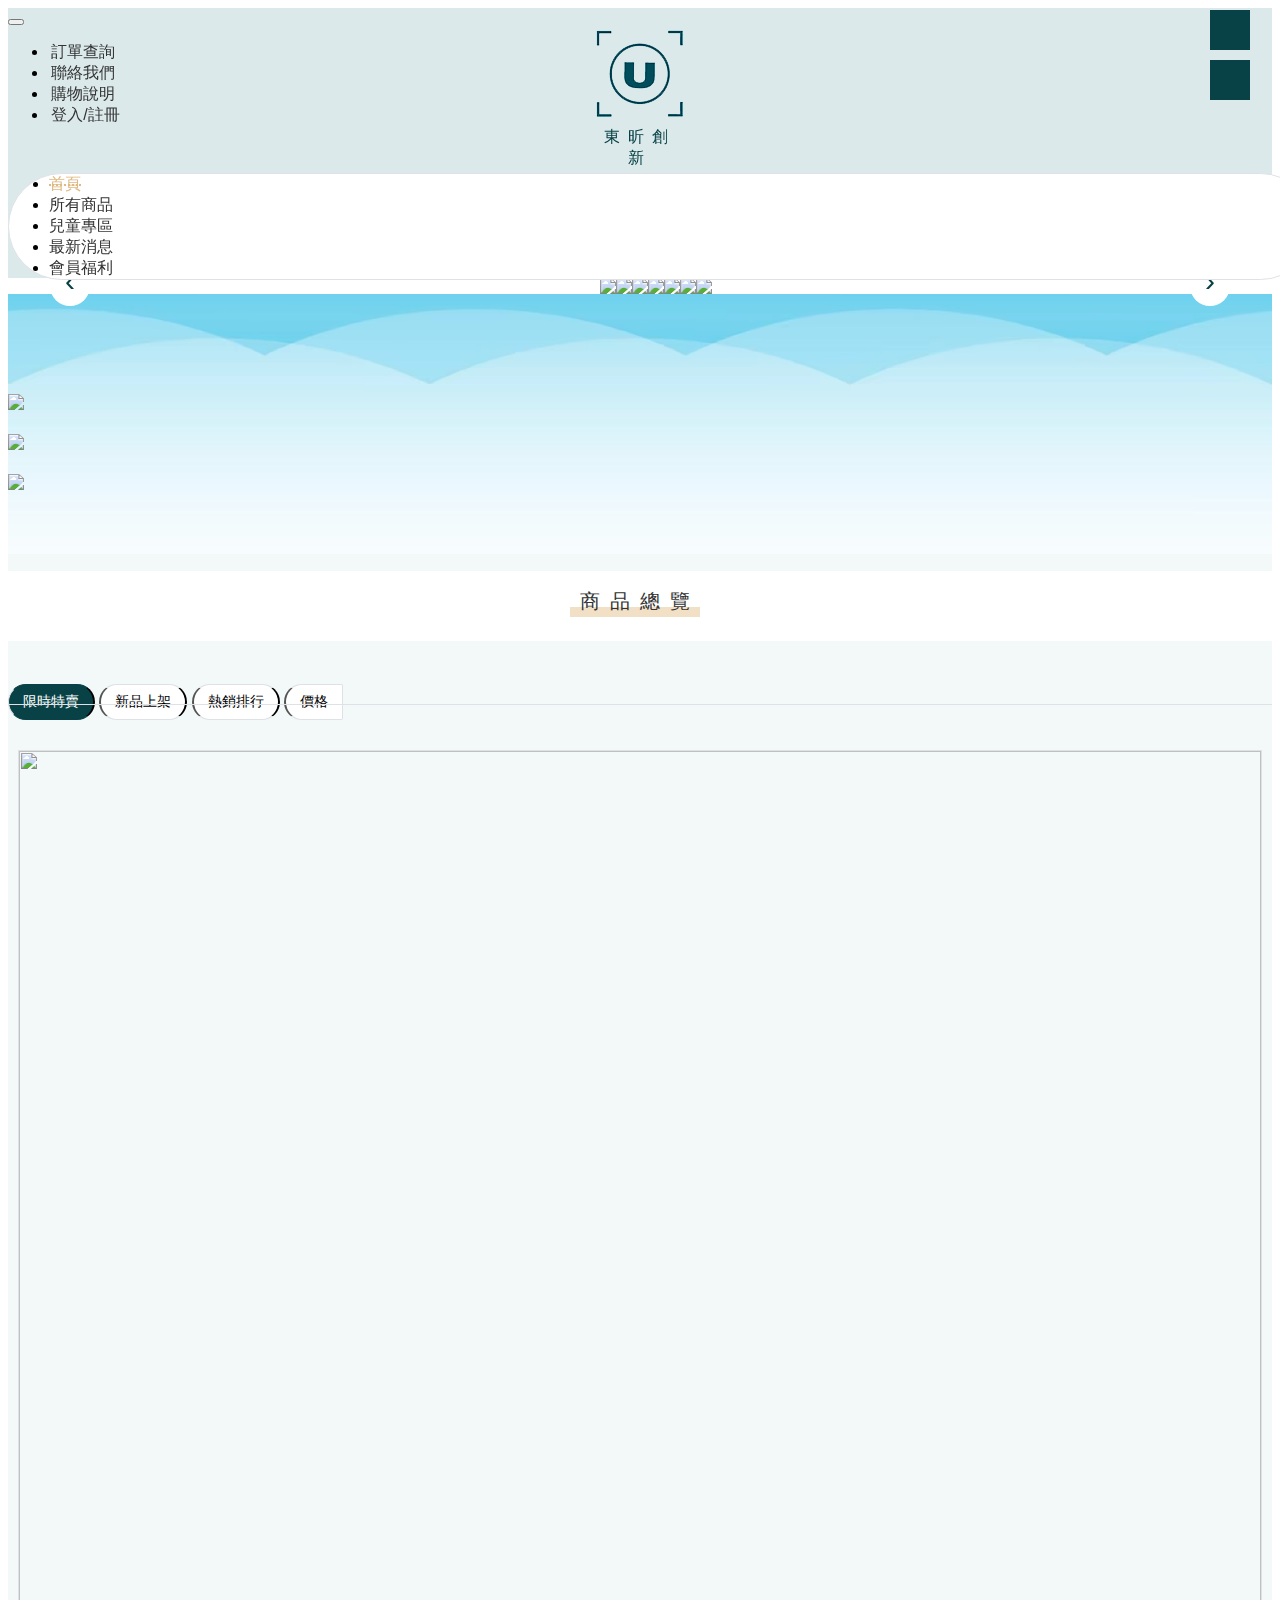
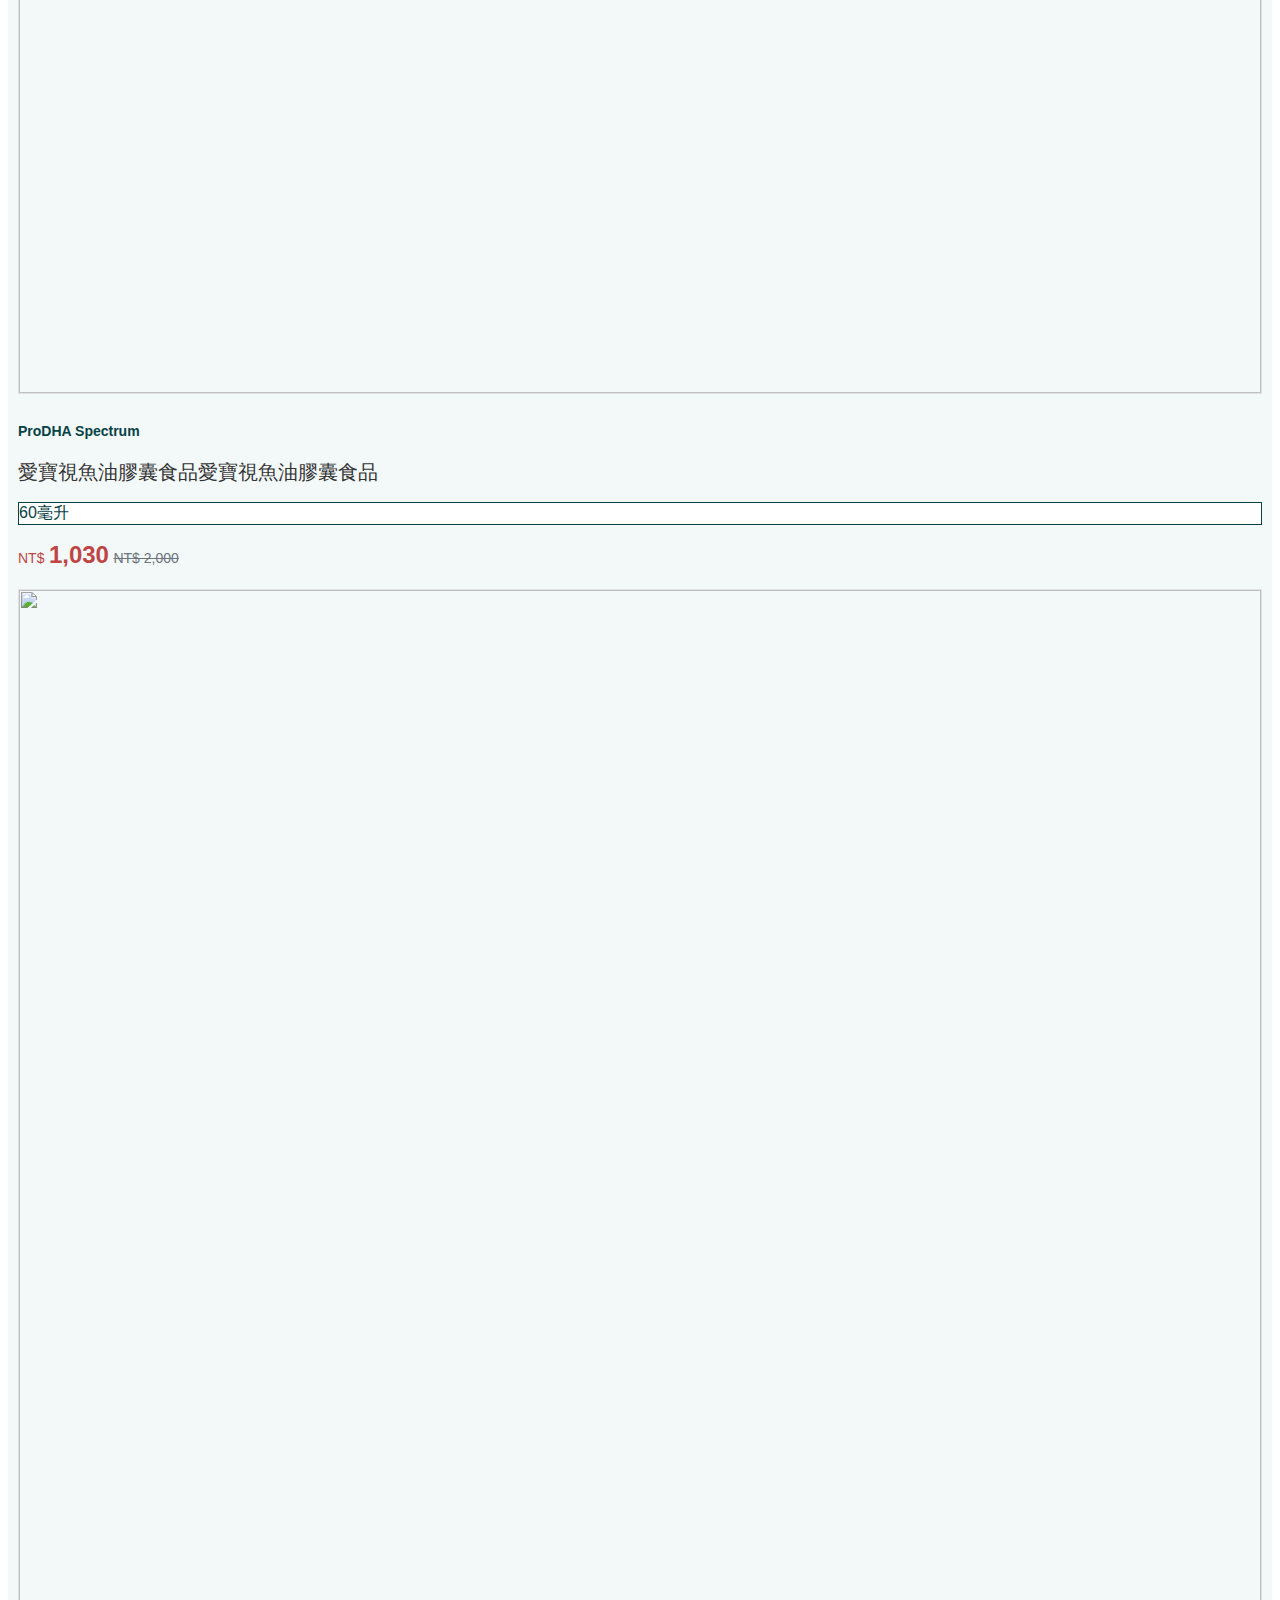
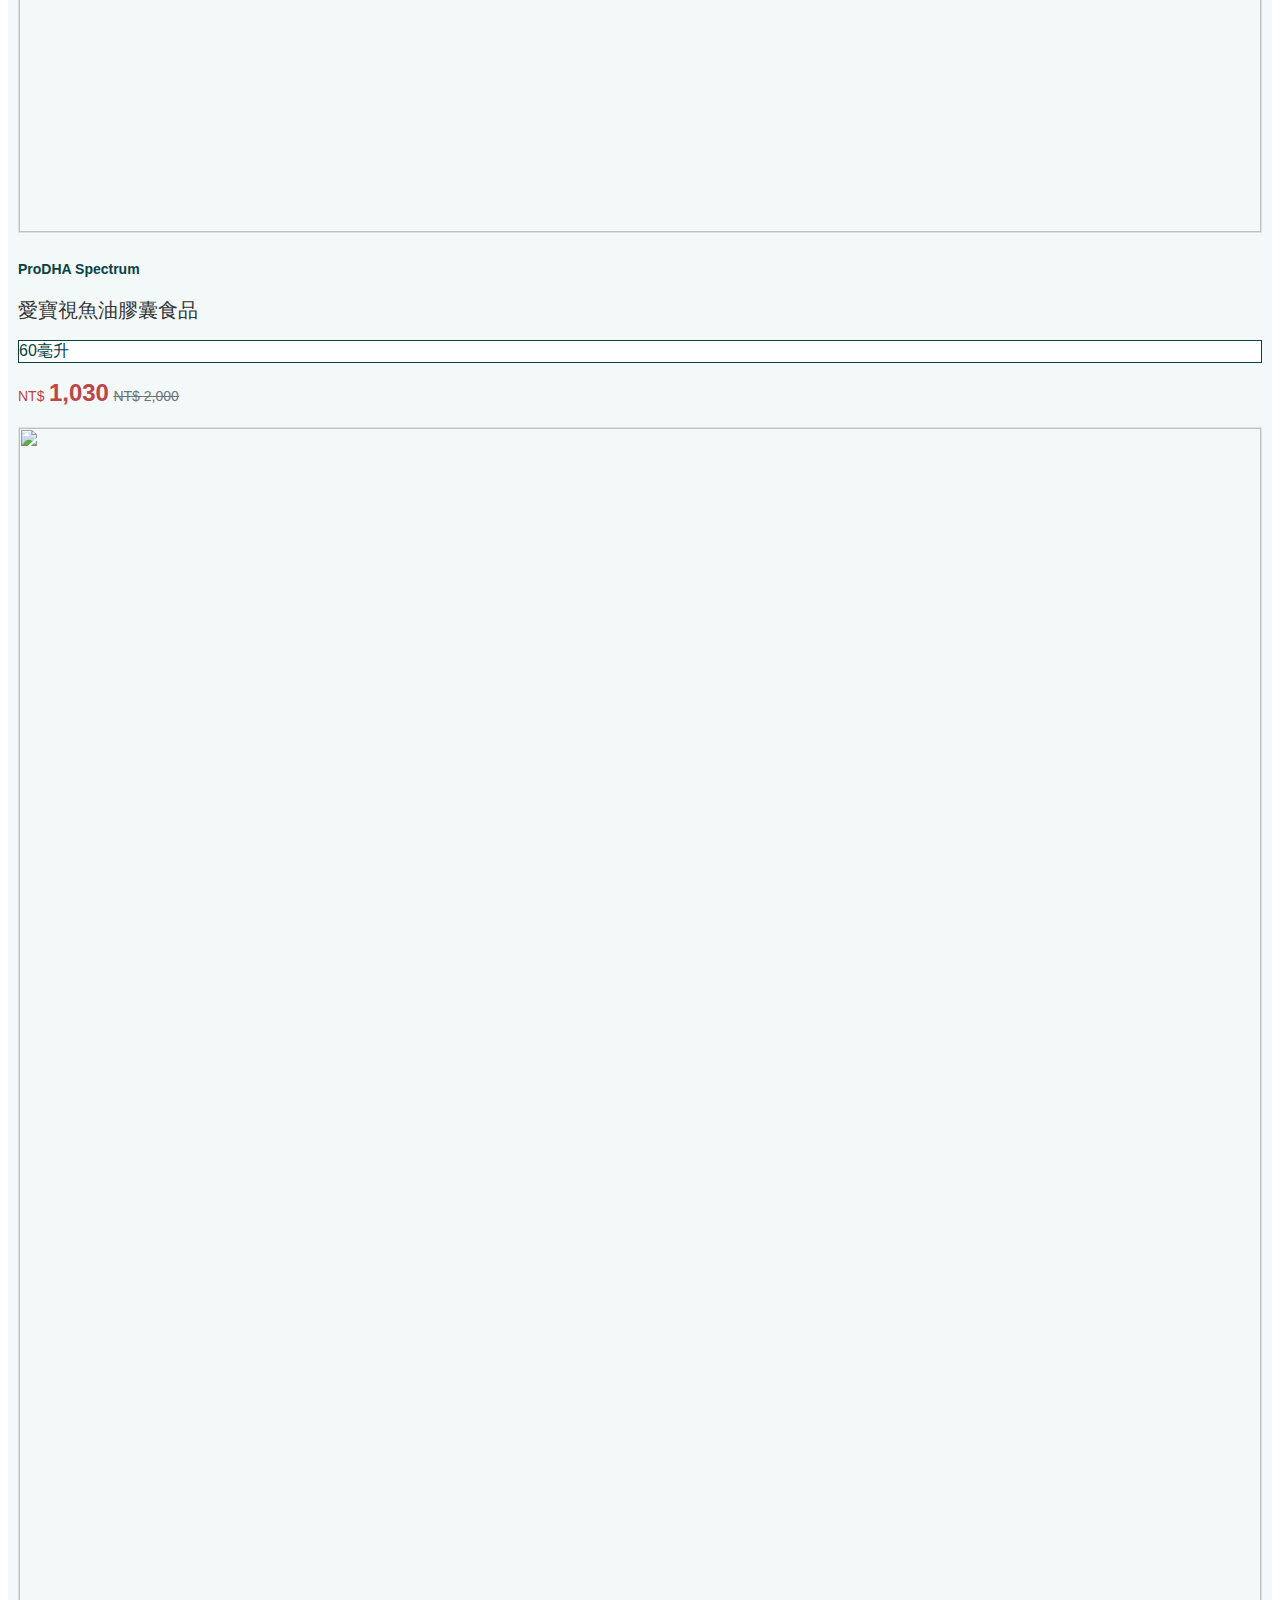
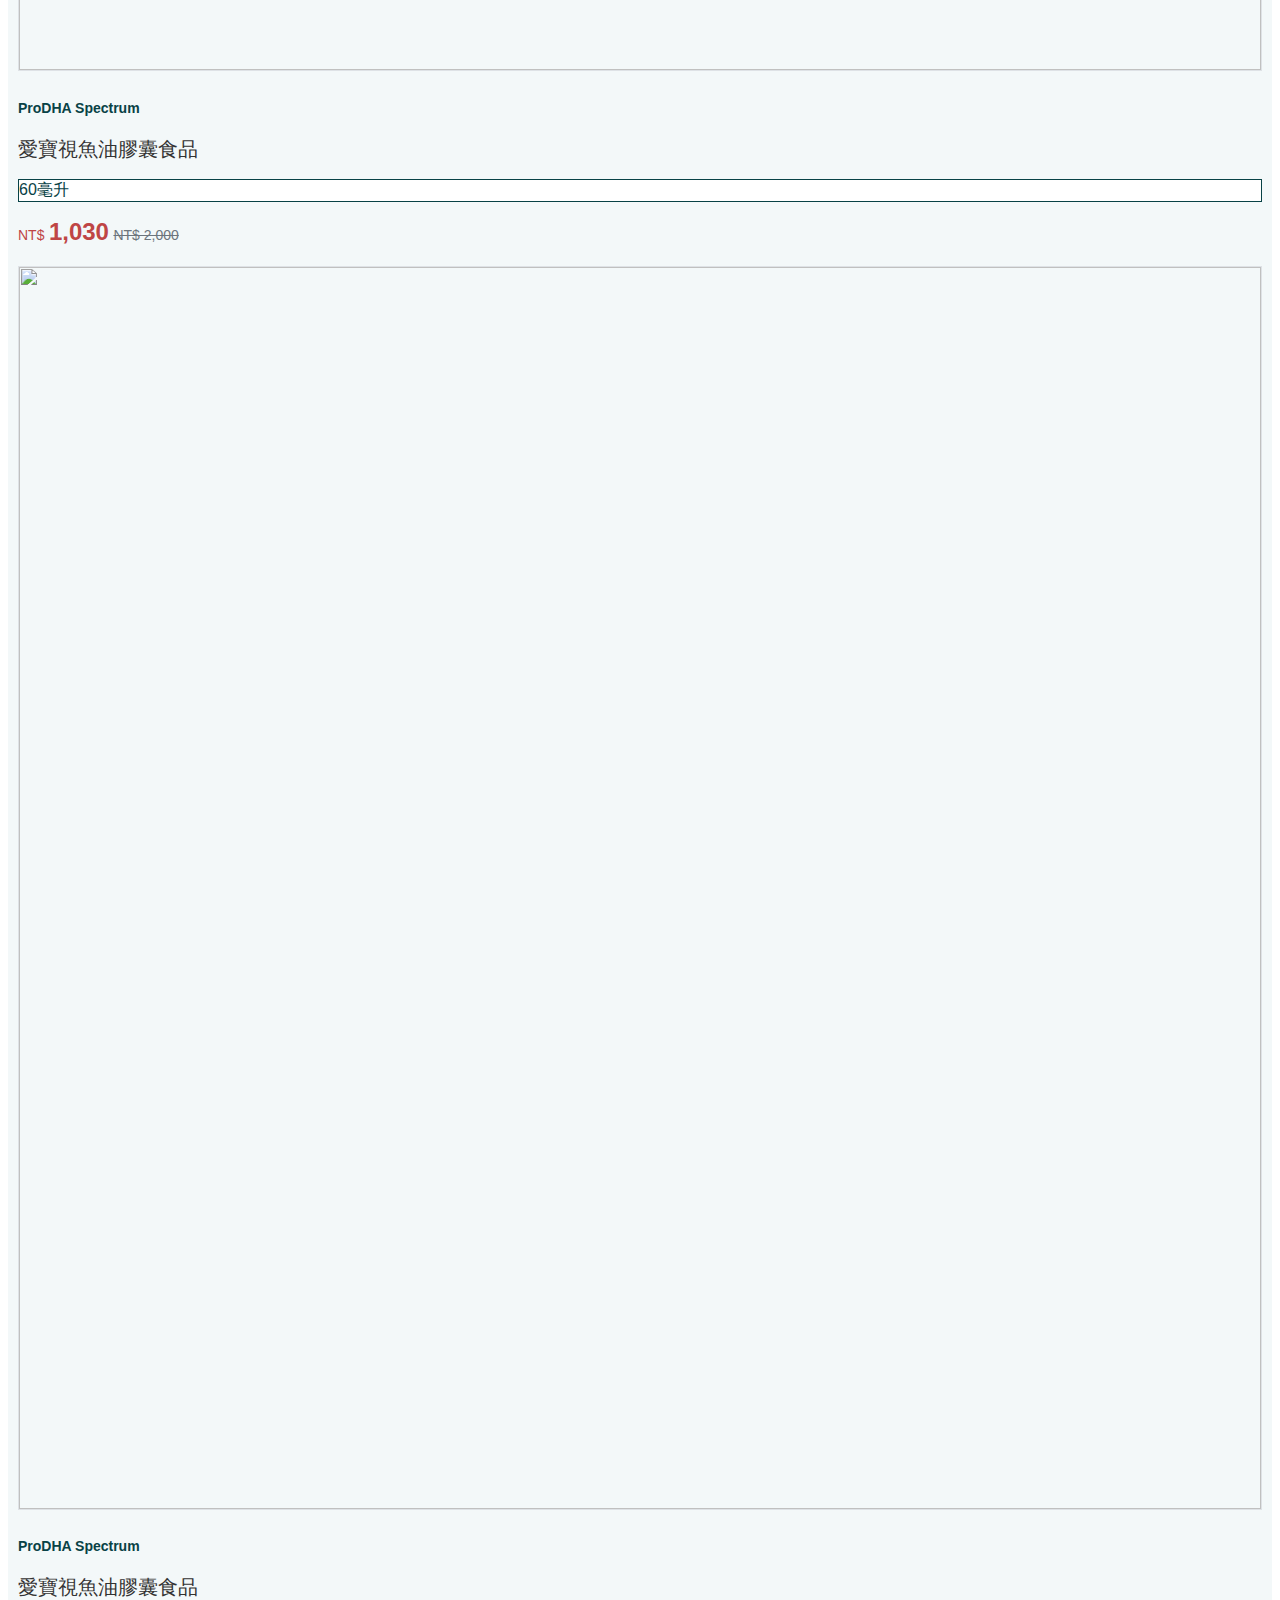
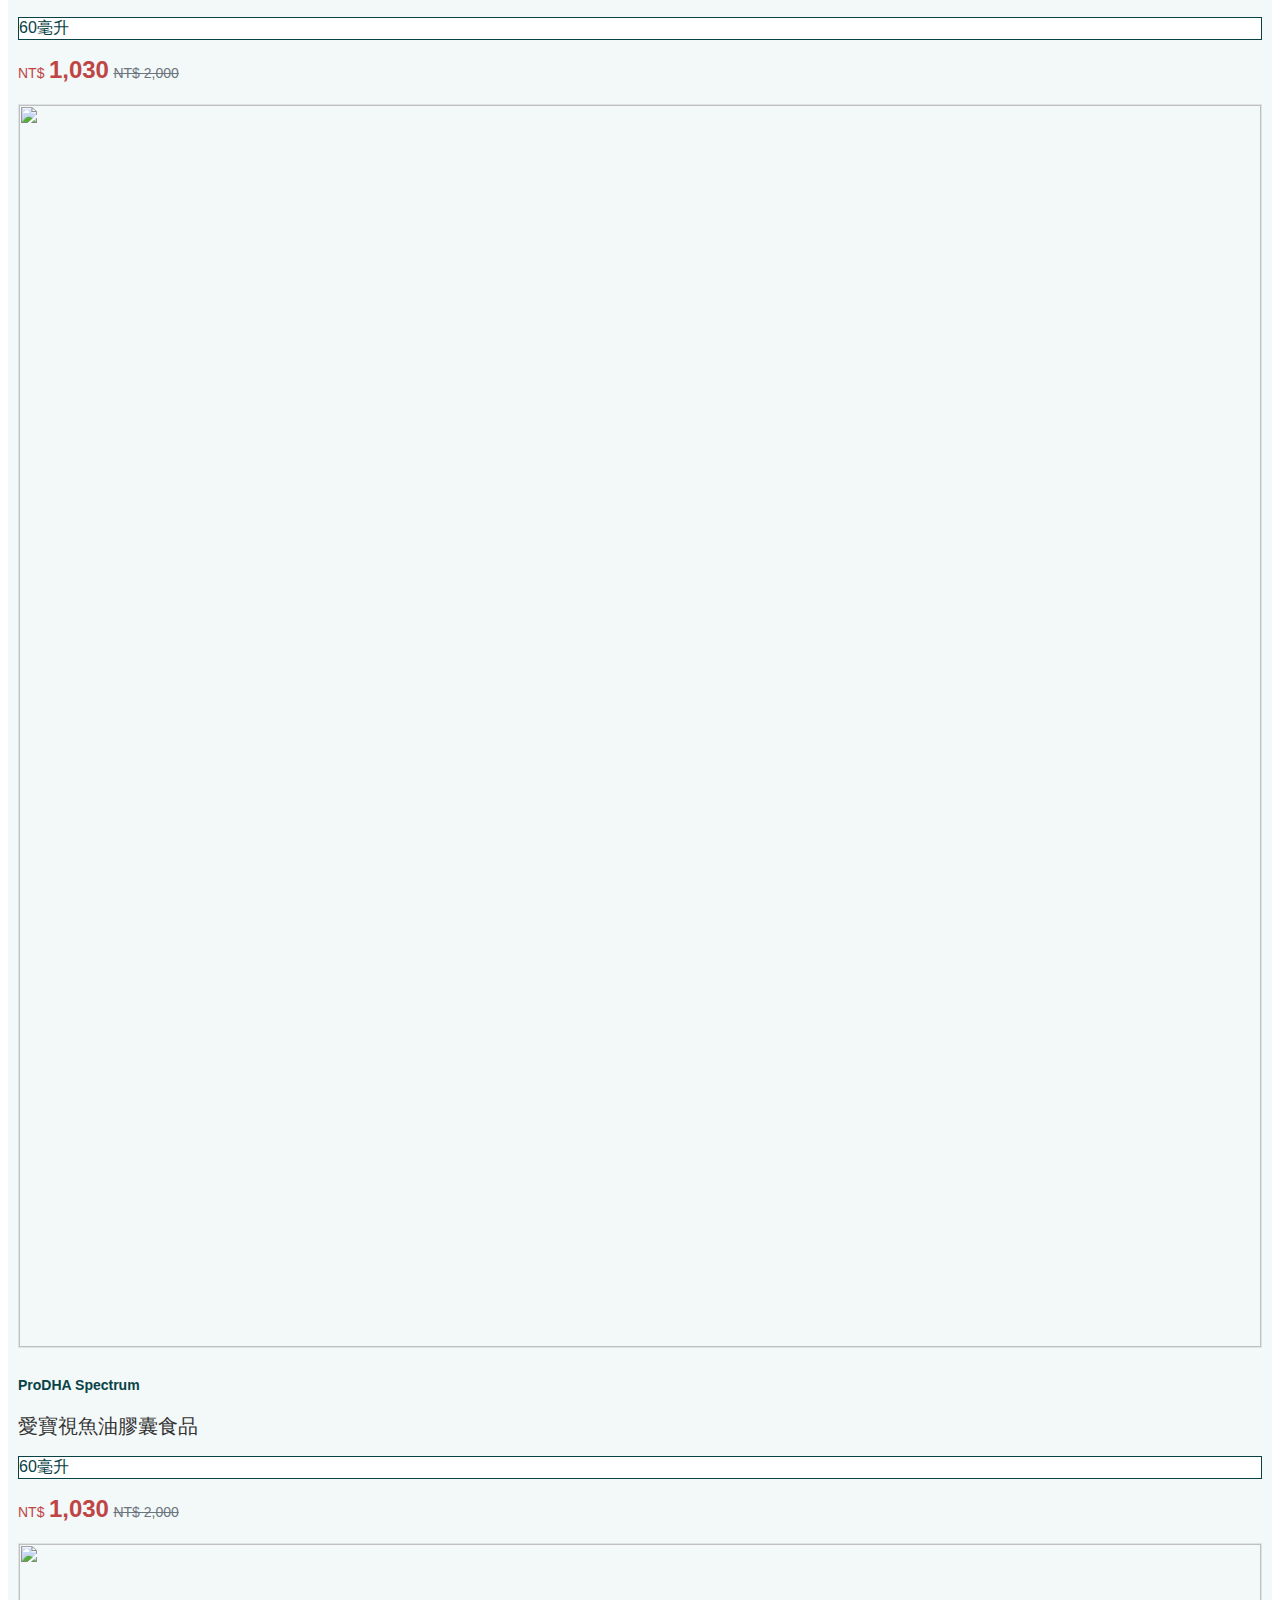
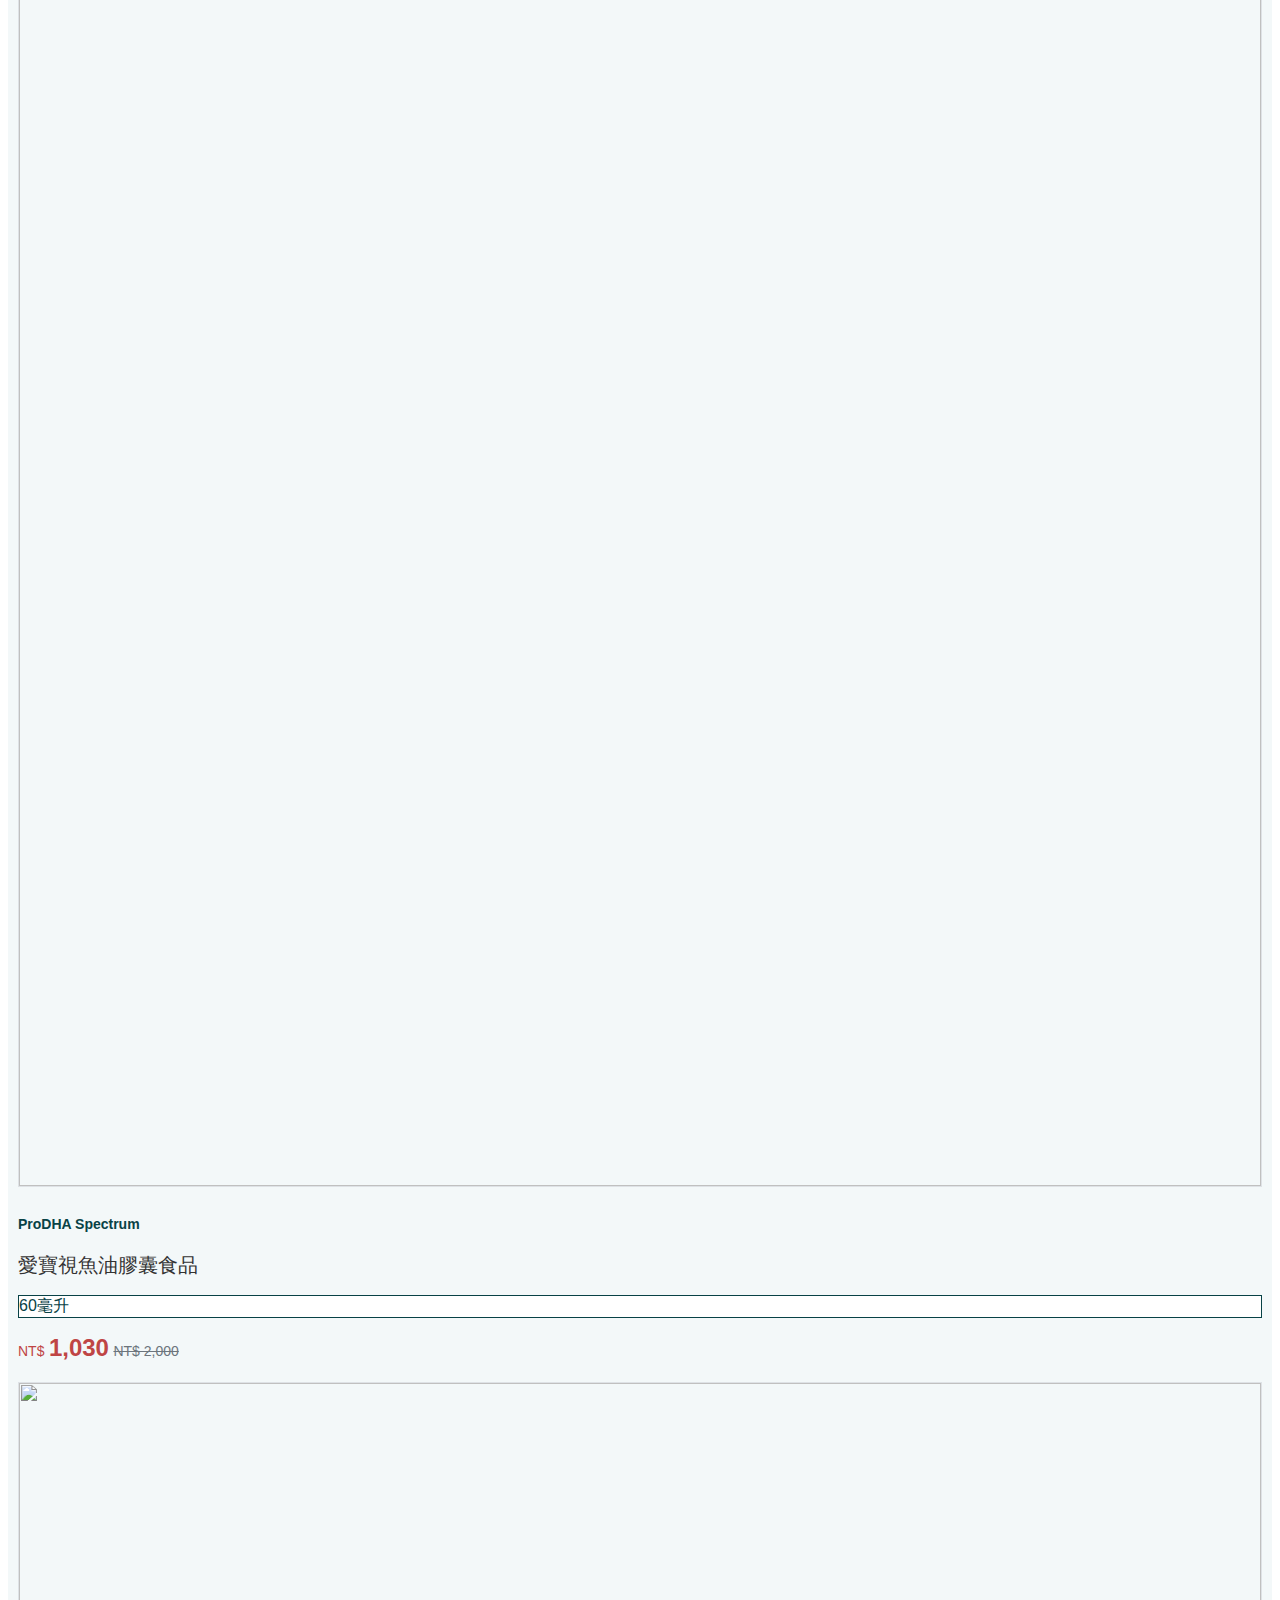
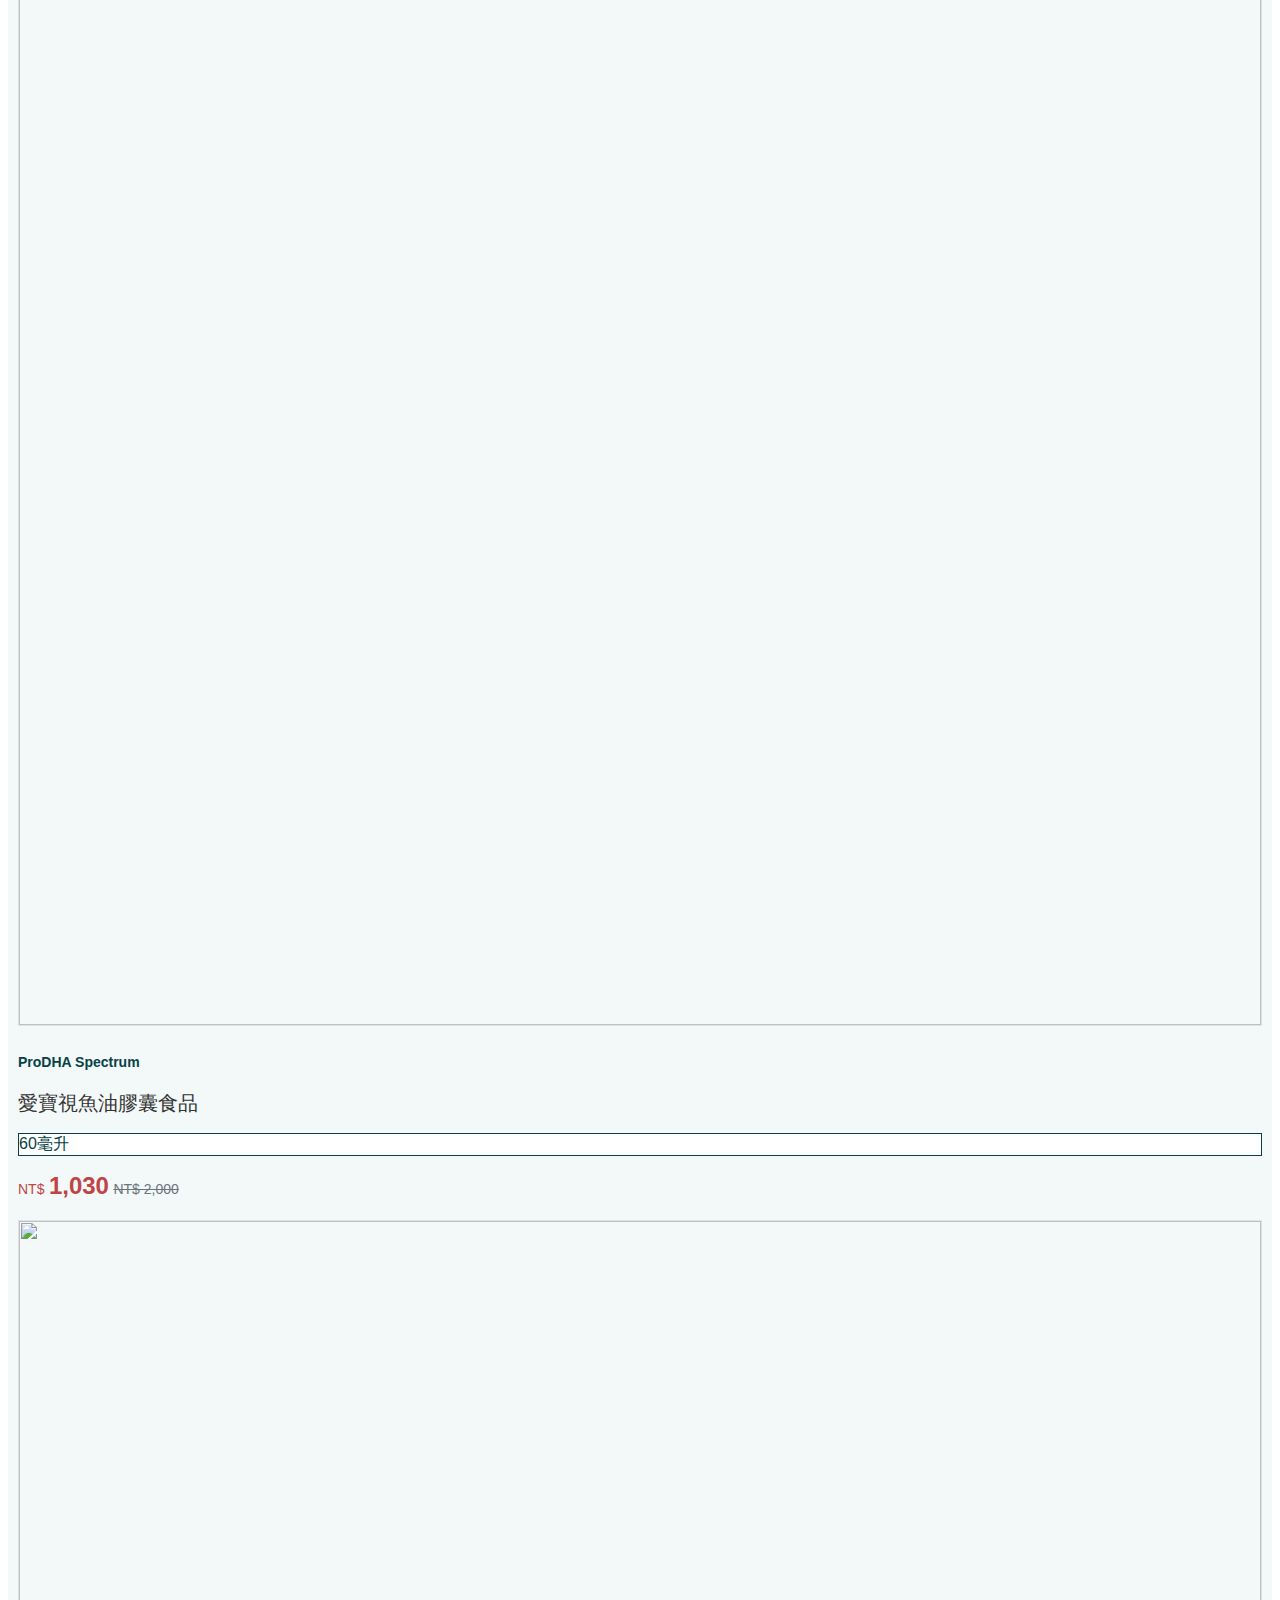
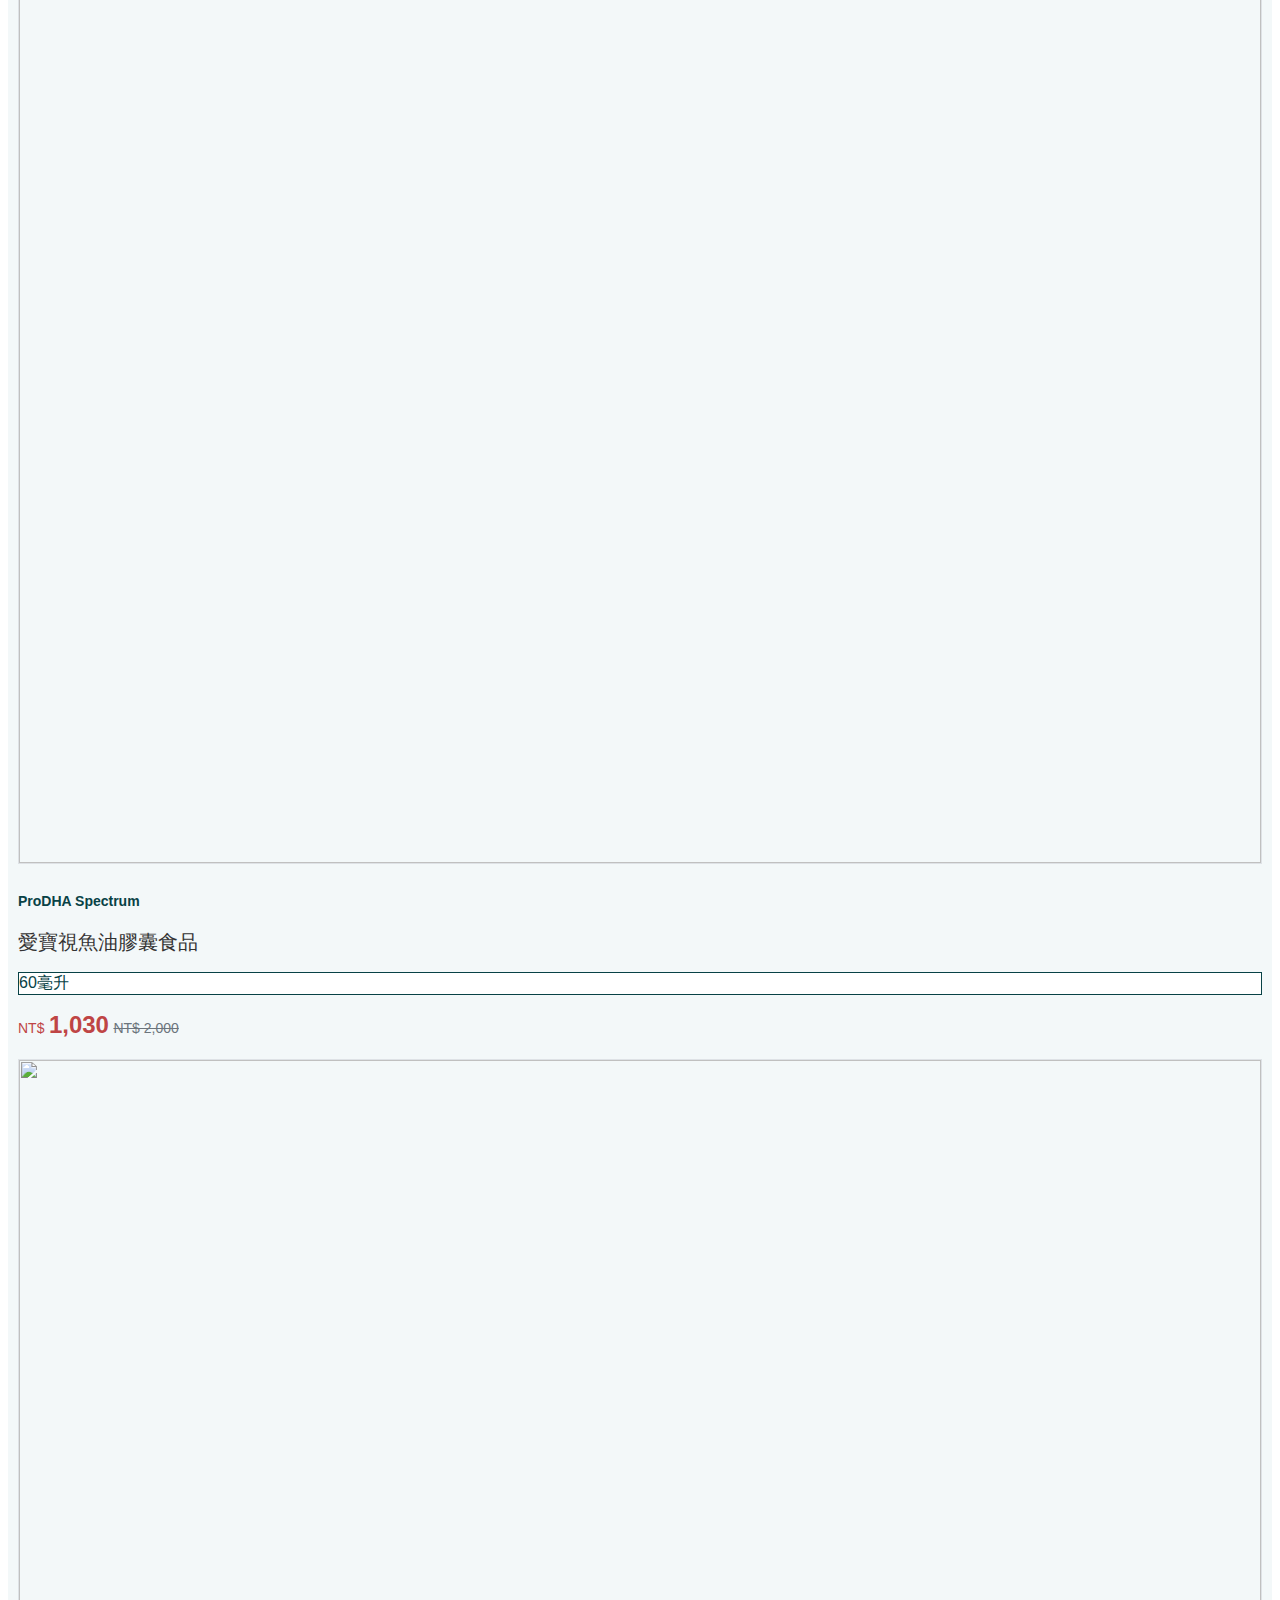
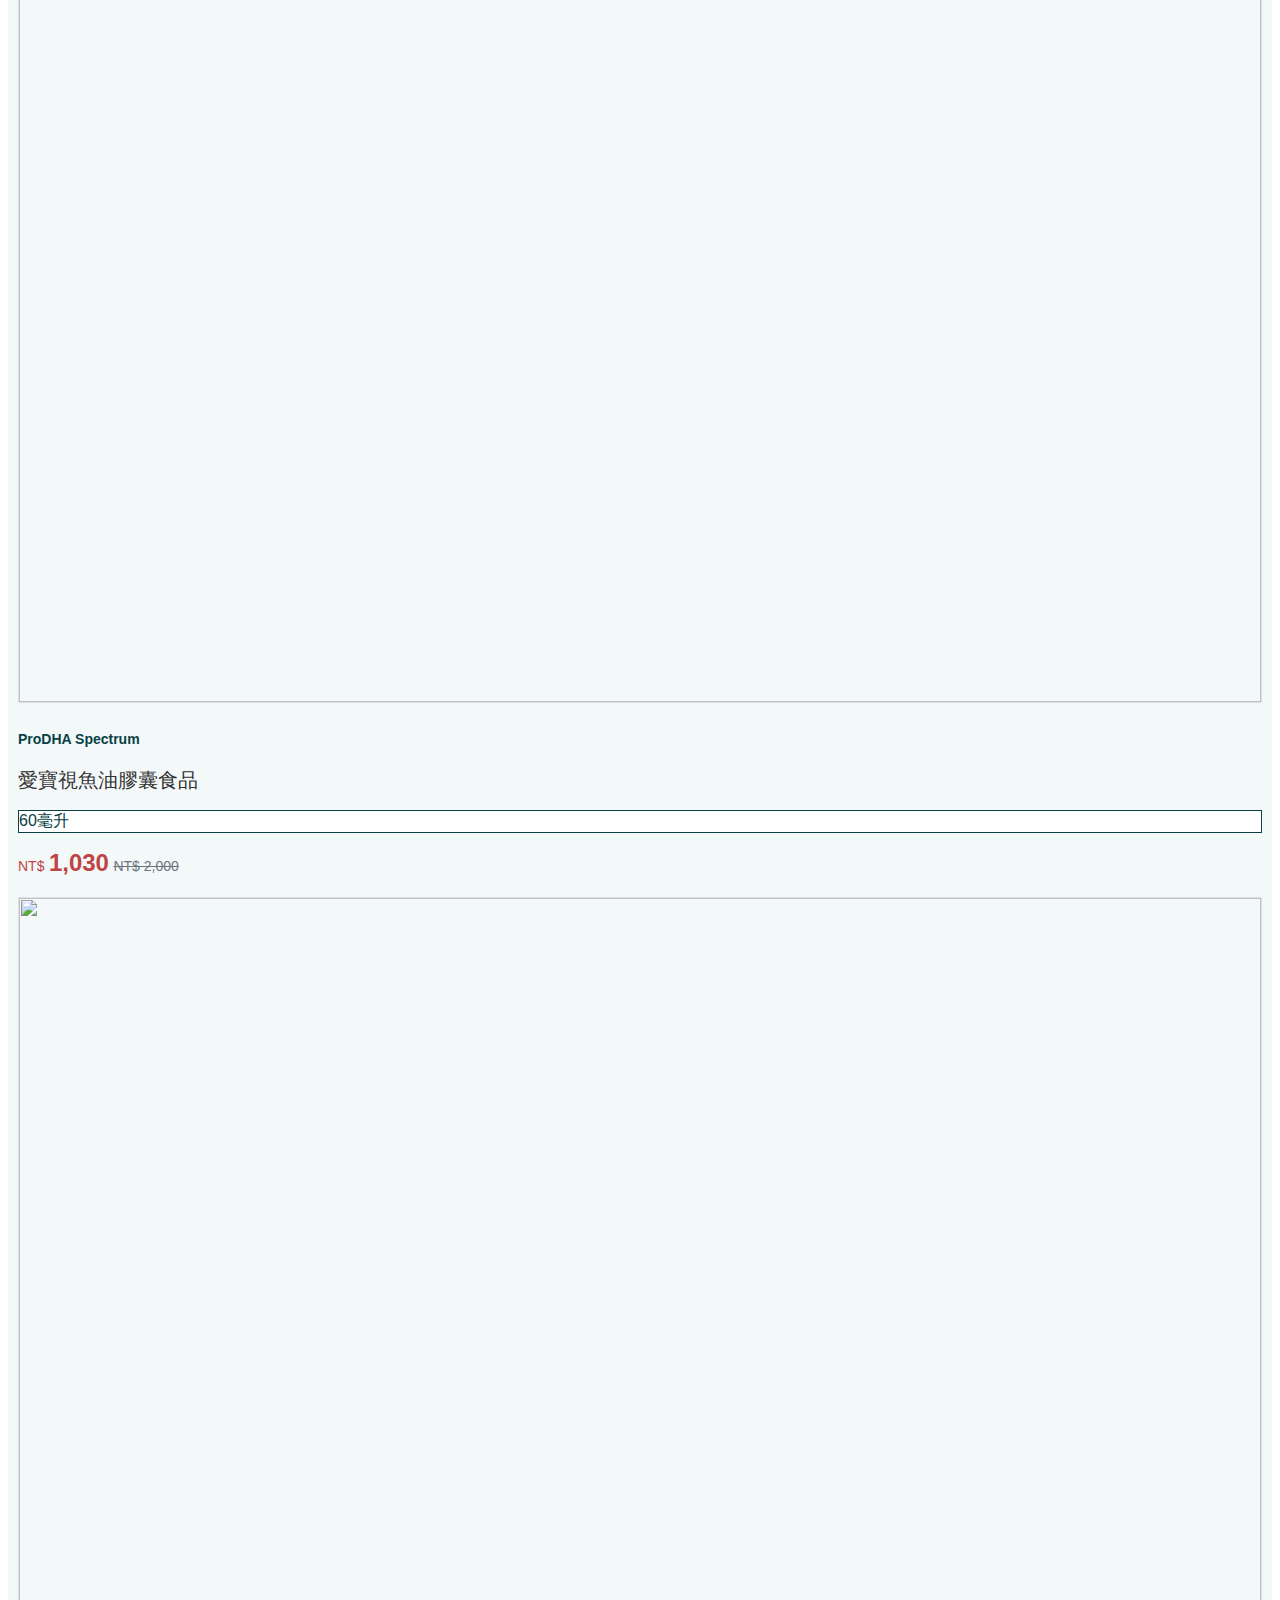
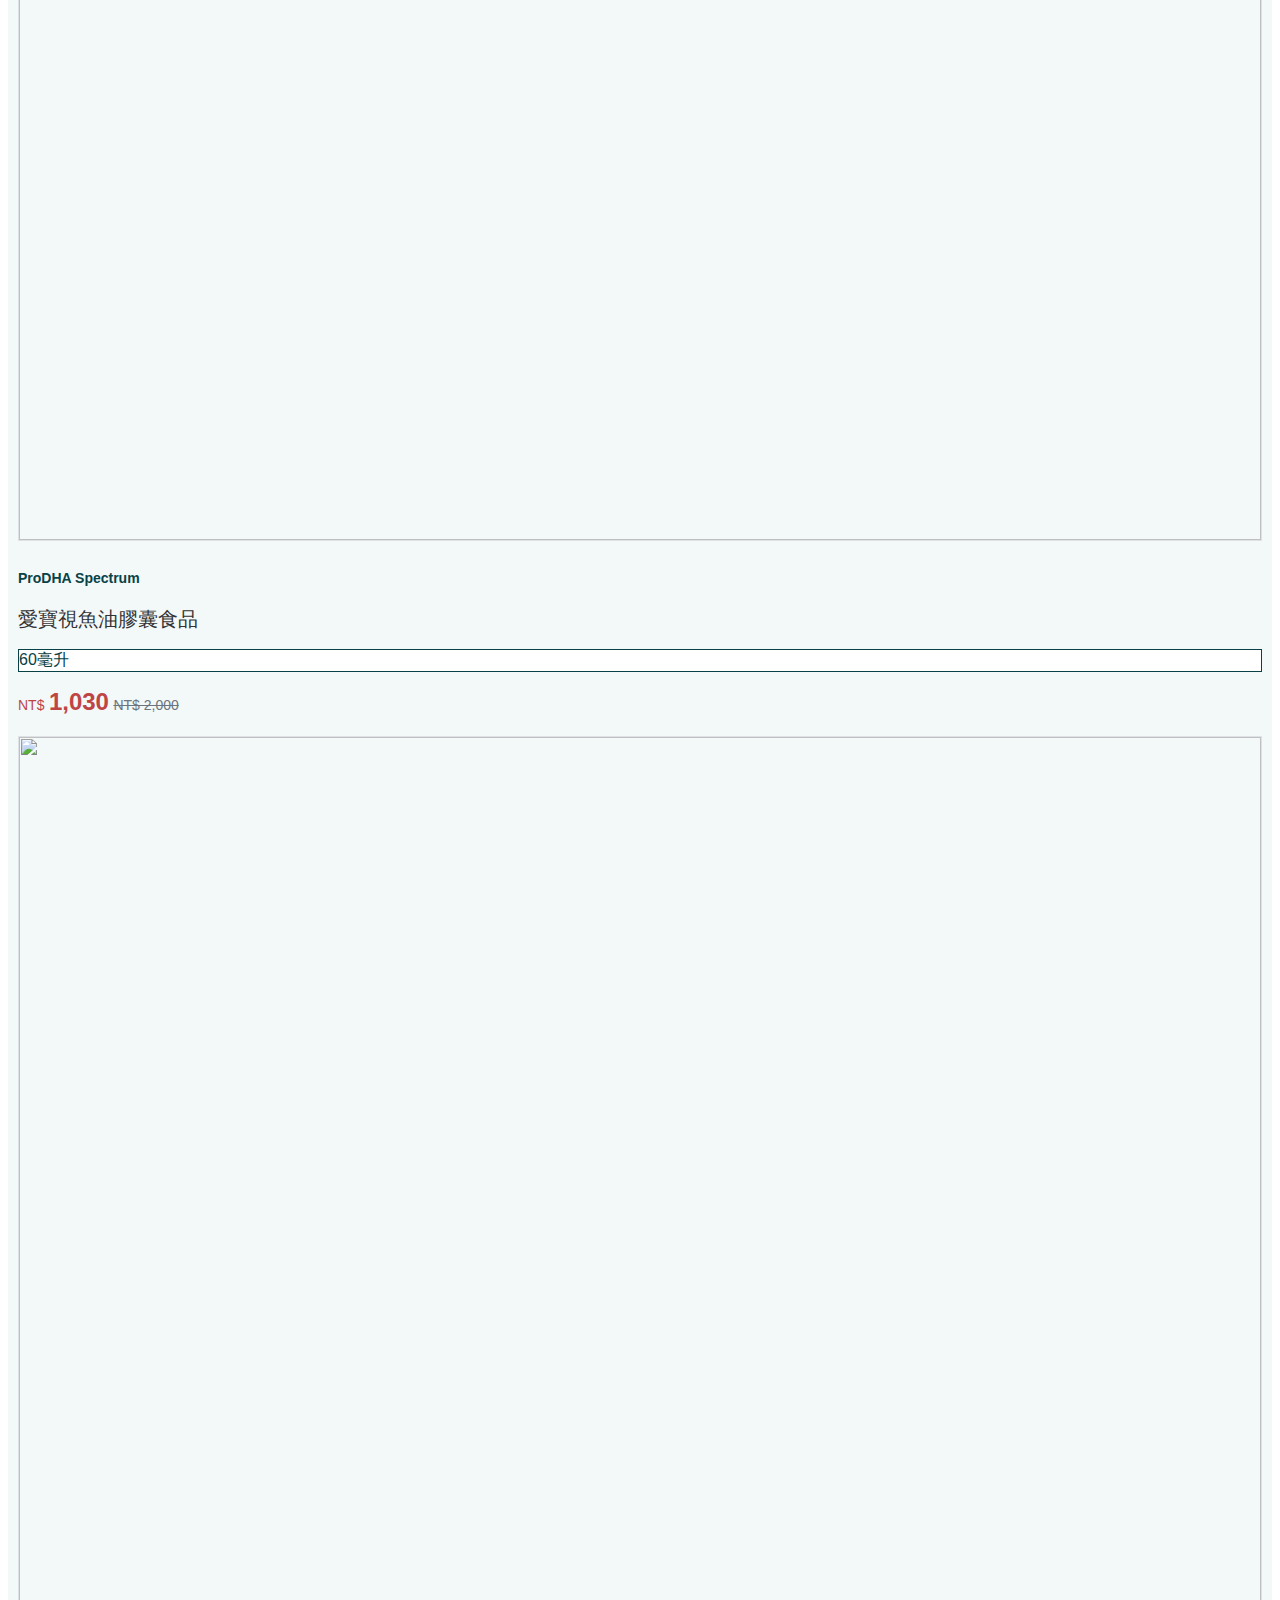
==== commit e282617a: "首頁價格排序按鈕" ====
--- a/index.html
+++ b/index.html
@@ -67,7 +67,7 @@
 				</ul>
 				<ul class="navbar-nav">
 					<li class="nav-item">
-						<a class="nav-link active" href="##">首頁</a>
+						<a class="nav-link active" href="index.html">首頁</a>
 					</li>
 					<li class="nav-item">
 						<a class="nav-link" href="product-list.html">所有商品</a>
@@ -167,7 +167,8 @@
 							<button class="btn active btn-ds">限時特賣</button>
 							<button class="btn btn-ds">新品上架</button>
 							<button class="btn btn-ds">熱銷排行</button>
-							<button class="btn btn-ds">價格</button>
+							<button class="btn btn-ds" id="high2low" onclick="high2low()">價格 <i class="fa-solid fa-angle-down text-ds"></i></button>
+							<button class="btn btn-ds" id="low2high" onclick="low2high()">價格 <i class="fa-solid fa-angle-up text-ds"></i></button>
 						</div>
 					</div>
 				</div>
@@ -181,10 +182,10 @@
 				<div class="col-6 col-sm-4 col-md-3 pb-3">
 					<div class="card card-ds">
 					  	<div class="card-body">
-							<a href="##" class="box-img">
+							<a href="product.html" class="box-img">
 						 		<img src="https://api.fnkr.net/testimg/800x800/BBCED1/FFF/?text=800x800" class="card-img-top">
 							</a>
-					  		<a href="##" class="box-txt">
+					  		<a href="product.html" class="box-txt">
 						  		<h4 class="card-brand">ProDHA Spectrum</h4>
 						    	<h3 class="card-title">愛寶視魚油膠囊食品愛寶視魚油膠囊食品</h3>
 							    <p class="badge badge-ds rounded-pill">60毫升</p>
@@ -205,58 +206,58 @@
 				<div class="col-6 col-sm-4 col-md-3 pb-3">
 					<div class="card card-ds">
 					  	<div class="card-body">
-							<a href="##" class="box-img">
+							<a href="product.html" class="box-img">
 						 		<img src="https://api.fnkr.net/testimg/500x800/BBCED1/FFF/?text=500x800" class="card-img-top">
 							</a>
-					  		<a href="##" class="box-txt">
-						  		<h4 class="card-brand">ProDHA Spectrum</h4>
-						    	<h3 class="card-title">愛寶視魚油膠囊食品</h3>
-							    <p class="badge badge-ds rounded-pill">60毫升</p>
-					  		</a>
-					  		<div class="box-price">
-					  			<p>
-					  				<span class="ccy">NT$</span>
-					  				<span class="price">1,030</span>
-					  				<span class="orig-price">NT$ 2,000</span>
-					  			</p>
-							    <a href="##" class="btn btn-ds rounded-circle">
-							   		<i class="fa-solid fa-bag-shopping"></i>
-							    </a>
-					  		</div>
-				  		</div>
-					</div>
-				</div>
-				<div class="col-6 col-sm-4 col-md-3 pb-3">
-					<div class="card card-ds">
-					  	<div class="card-body">
-							<a href="##" class="box-img">
+					  		<a href="product.html" class="box-txt">
+						  		<h4 class="card-brand">ProDHA Spectrum</h4>
+						    	<h3 class="card-title">愛寶視魚油膠囊食品</h3>
+							    <p class="badge badge-ds rounded-pill">60毫升</p>
+					  		</a>
+					  		<div class="box-price">
+					  			<p>
+					  				<span class="ccy">NT$</span>
+					  				<span class="price">1,030</span>
+					  				<span class="orig-price">NT$ 2,000</span>
+					  			</p>
+							    <a href="##" class="btn btn-ds rounded-circle">
+							   		<i class="fa-solid fa-bag-shopping"></i>
+							    </a>
+					  		</div>
+				  		</div>
+					</div>
+				</div>
+				<div class="col-6 col-sm-4 col-md-3 pb-3">
+					<div class="card card-ds">
+					  	<div class="card-body">
+							<a href="product.html" class="box-img">
 						 		<img src="https://api.fnkr.net/testimg/800x500/BBCED1/FFF/?text=800x500" class="card-img-top">
 							</a>
-					  		<a href="##" class="box-txt">
-						  		<h4 class="card-brand">ProDHA Spectrum</h4>
-						    	<h3 class="card-title">愛寶視魚油膠囊食品</h3>
-							    <p class="badge badge-ds rounded-pill">60毫升</p>
-					  		</a>
-					  		<div class="box-price">
-					  			<p>
-					  				<span class="ccy">NT$</span>
-					  				<span class="price">1,030</span>
-					  				<span class="orig-price">NT$ 2,000</span>
-					  			</p>
-							    <a href="##" class="btn btn-ds rounded-circle">
-							   		<i class="fa-solid fa-bag-shopping"></i>
-							    </a>
-					  		</div>
-				  		</div>
-					</div>
-				</div>
-				<div class="col-6 col-sm-4 col-md-3 pb-3">
-					<div class="card card-ds">
-					  	<div class="card-body">
-							<a href="##" class="box-img">
+					  		<a href="product.html" class="box-txt">
+						  		<h4 class="card-brand">ProDHA Spectrum</h4>
+						    	<h3 class="card-title">愛寶視魚油膠囊食品</h3>
+							    <p class="badge badge-ds rounded-pill">60毫升</p>
+					  		</a>
+					  		<div class="box-price">
+					  			<p>
+					  				<span class="ccy">NT$</span>
+					  				<span class="price">1,030</span>
+					  				<span class="orig-price">NT$ 2,000</span>
+					  			</p>
+							    <a href="##" class="btn btn-ds rounded-circle">
+							   		<i class="fa-solid fa-bag-shopping"></i>
+							    </a>
+					  		</div>
+				  		</div>
+					</div>
+				</div>
+				<div class="col-6 col-sm-4 col-md-3 pb-3">
+					<div class="card card-ds">
+					  	<div class="card-body">
+							<a href="product.html" class="box-img">
 						 		<img src="https://api.fnkr.net/testimg/800x500/BBCED1/FFF/?text=800x500" class="card-img-top">
 							</a>
-					  		<a href="##" class="box-txt">
+					  		<a href="product.html" class="box-txt">
 						  		<h4 class="card-brand">ProDHA Spectrum</h4>
 						    	<h3 class="card-title">愛寶視魚油膠囊食品</h3>
 							    <p class="badge badge-ds rounded-pill">60毫升</p>
@@ -278,82 +279,82 @@
 				<div class="col-6 col-sm-4 col-md-3 pb-3">
 					<div class="card card-ds">
 					  	<div class="card-body">
-							<a href="##" class="box-img">
+							<a href="product.html" class="box-img">
 						 		<img src="https://api.fnkr.net/testimg/800x800/BBCED1/FFF/?text=800x800" class="card-img-top">
 							</a>
-					  		<a href="##" class="box-txt">
-						  		<h4 class="card-brand">ProDHA Spectrum</h4>
-						    	<h3 class="card-title">愛寶視魚油膠囊食品</h3>
-							    <p class="badge badge-ds rounded-pill">60毫升</p>
-					  		</a>
-					  		<div class="box-price">
-					  			<p>
-					  				<span class="ccy">NT$</span>
-					  				<span class="price">1,030</span>
-					  				<span class="orig-price">NT$ 2,000</span>
-					  			</p>
-							    <a href="##" class="btn btn-ds rounded-circle">
-							   		<i class="fa-solid fa-bag-shopping"></i>
-							    </a>
-					  		</div>
-				  		</div>
-					</div>
-				</div>
-				<div class="col-6 col-sm-4 col-md-3 pb-3">
-					<div class="card card-ds">
-					  	<div class="card-body">
-							<a href="##" class="box-img">
+					  		<a href="product.html" class="box-txt">
+						  		<h4 class="card-brand">ProDHA Spectrum</h4>
+						    	<h3 class="card-title">愛寶視魚油膠囊食品</h3>
+							    <p class="badge badge-ds rounded-pill">60毫升</p>
+					  		</a>
+					  		<div class="box-price">
+					  			<p>
+					  				<span class="ccy">NT$</span>
+					  				<span class="price">1,030</span>
+					  				<span class="orig-price">NT$ 2,000</span>
+					  			</p>
+							    <a href="##" class="btn btn-ds rounded-circle">
+							   		<i class="fa-solid fa-bag-shopping"></i>
+							    </a>
+					  		</div>
+				  		</div>
+					</div>
+				</div>
+				<div class="col-6 col-sm-4 col-md-3 pb-3">
+					<div class="card card-ds">
+					  	<div class="card-body">
+							<a href="product.html" class="box-img">
 						 		<img src="https://api.fnkr.net/testimg/500x800/BBCED1/FFF/?text=500x800" class="card-img-top">
 							</a>
-					  		<a href="##" class="box-txt">
-						  		<h4 class="card-brand">ProDHA Spectrum</h4>
-						    	<h3 class="card-title">愛寶視魚油膠囊食品</h3>
-							    <p class="badge badge-ds rounded-pill">60毫升</p>
-					  		</a>
-					  		<div class="box-price">
-					  			<p>
-					  				<span class="ccy">NT$</span>
-					  				<span class="price">1,030</span>
-					  				<span class="orig-price">NT$ 2,000</span>
-					  			</p>
-							    <a href="##" class="btn btn-ds rounded-circle">
-							   		<i class="fa-solid fa-bag-shopping"></i>
-							    </a>
-					  		</div>
-				  		</div>
-					</div>
-				</div>
-				<div class="col-6 col-sm-4 col-md-3 pb-3">
-					<div class="card card-ds">
-					  	<div class="card-body">
-							<a href="##" class="box-img">
+					  		<a href="product.html" class="box-txt">
+						  		<h4 class="card-brand">ProDHA Spectrum</h4>
+						    	<h3 class="card-title">愛寶視魚油膠囊食品</h3>
+							    <p class="badge badge-ds rounded-pill">60毫升</p>
+					  		</a>
+					  		<div class="box-price">
+					  			<p>
+					  				<span class="ccy">NT$</span>
+					  				<span class="price">1,030</span>
+					  				<span class="orig-price">NT$ 2,000</span>
+					  			</p>
+							    <a href="##" class="btn btn-ds rounded-circle">
+							   		<i class="fa-solid fa-bag-shopping"></i>
+							    </a>
+					  		</div>
+				  		</div>
+					</div>
+				</div>
+				<div class="col-6 col-sm-4 col-md-3 pb-3">
+					<div class="card card-ds">
+					  	<div class="card-body">
+							<a href="product.html" class="box-img">
 						 		<img src="https://api.fnkr.net/testimg/800x500/BBCED1/FFF/?text=800x500" class="card-img-top">
 							</a>
-					  		<a href="##" class="box-txt">
-						  		<h4 class="card-brand">ProDHA Spectrum</h4>
-						    	<h3 class="card-title">愛寶視魚油膠囊食品</h3>
-							    <p class="badge badge-ds rounded-pill">60毫升</p>
-					  		</a>
-					  		<div class="box-price">
-					  			<p>
-					  				<span class="ccy">NT$</span>
-					  				<span class="price">1,030</span>
-					  				<span class="orig-price">NT$ 2,000</span>
-					  			</p>
-							    <a href="##" class="btn btn-ds rounded-circle">
-							   		<i class="fa-solid fa-bag-shopping"></i>
-							    </a>
-					  		</div>
-				  		</div>
-					</div>
-				</div>
-				<div class="col-6 col-sm-4 col-md-3 pb-3">
-					<div class="card card-ds">
-					  	<div class="card-body">
-							<a href="##" class="box-img">
+					  		<a href="product.html" class="box-txt">
+						  		<h4 class="card-brand">ProDHA Spectrum</h4>
+						    	<h3 class="card-title">愛寶視魚油膠囊食品</h3>
+							    <p class="badge badge-ds rounded-pill">60毫升</p>
+					  		</a>
+					  		<div class="box-price">
+					  			<p>
+					  				<span class="ccy">NT$</span>
+					  				<span class="price">1,030</span>
+					  				<span class="orig-price">NT$ 2,000</span>
+					  			</p>
+							    <a href="##" class="btn btn-ds rounded-circle">
+							   		<i class="fa-solid fa-bag-shopping"></i>
+							    </a>
+					  		</div>
+				  		</div>
+					</div>
+				</div>
+				<div class="col-6 col-sm-4 col-md-3 pb-3">
+					<div class="card card-ds">
+					  	<div class="card-body">
+							<a href="product.html" class="box-img">
 						 		<img src="https://api.fnkr.net/testimg/800x500/BBCED1/FFF/?text=800x500" class="card-img-top">
 							</a>
-					  		<a href="##" class="box-txt">
+					  		<a href="product.html" class="box-txt">
 						  		<h4 class="card-brand">ProDHA Spectrum</h4>
 						    	<h3 class="card-title">愛寶視魚油膠囊食品</h3>
 							    <p class="badge badge-ds rounded-pill">60毫升</p>
@@ -375,82 +376,82 @@
 				<div class="col-6 col-sm-4 col-md-3 pb-3">
 					<div class="card card-ds">
 					  	<div class="card-body">
-							<a href="##" class="box-img">
+							<a href="product.html" class="box-img">
 						 		<img src="https://api.fnkr.net/testimg/800x800/BBCED1/FFF/?text=800x800" class="card-img-top">
 							</a>
-					  		<a href="##" class="box-txt">
-						  		<h4 class="card-brand">ProDHA Spectrum</h4>
-						    	<h3 class="card-title">愛寶視魚油膠囊食品</h3>
-							    <p class="badge badge-ds rounded-pill">60毫升</p>
-					  		</a>
-					  		<div class="box-price">
-					  			<p>
-					  				<span class="ccy">NT$</span>
-					  				<span class="price">1,030</span>
-					  				<span class="orig-price">NT$ 2,000</span>
-					  			</p>
-							    <a href="##" class="btn btn-ds rounded-circle">
-							   		<i class="fa-solid fa-bag-shopping"></i>
-							    </a>
-					  		</div>
-				  		</div>
-					</div>
-				</div>
-				<div class="col-6 col-sm-4 col-md-3 pb-3">
-					<div class="card card-ds">
-					  	<div class="card-body">
-							<a href="##" class="box-img">
+					  		<a href="product.html" class="box-txt">
+						  		<h4 class="card-brand">ProDHA Spectrum</h4>
+						    	<h3 class="card-title">愛寶視魚油膠囊食品</h3>
+							    <p class="badge badge-ds rounded-pill">60毫升</p>
+					  		</a>
+					  		<div class="box-price">
+					  			<p>
+					  				<span class="ccy">NT$</span>
+					  				<span class="price">1,030</span>
+					  				<span class="orig-price">NT$ 2,000</span>
+					  			</p>
+							    <a href="##" class="btn btn-ds rounded-circle">
+							   		<i class="fa-solid fa-bag-shopping"></i>
+							    </a>
+					  		</div>
+				  		</div>
+					</div>
+				</div>
+				<div class="col-6 col-sm-4 col-md-3 pb-3">
+					<div class="card card-ds">
+					  	<div class="card-body">
+							<a href="product.html" class="box-img">
 						 		<img src="https://api.fnkr.net/testimg/500x800/BBCED1/FFF/?text=500x800" class="card-img-top">
 							</a>
-					  		<a href="##" class="box-txt">
-						  		<h4 class="card-brand">ProDHA Spectrum</h4>
-						    	<h3 class="card-title">愛寶視魚油膠囊食品</h3>
-							    <p class="badge badge-ds rounded-pill">60毫升</p>
-					  		</a>
-					  		<div class="box-price">
-					  			<p>
-					  				<span class="ccy">NT$</span>
-					  				<span class="price">1,030</span>
-					  				<span class="orig-price">NT$ 2,000</span>
-					  			</p>
-							    <a href="##" class="btn btn-ds rounded-circle">
-							   		<i class="fa-solid fa-bag-shopping"></i>
-							    </a>
-					  		</div>
-				  		</div>
-					</div>
-				</div>
-				<div class="col-6 col-sm-4 col-md-3 pb-3">
-					<div class="card card-ds">
-					  	<div class="card-body">
-							<a href="##" class="box-img">
+					  		<a href="product.html" class="box-txt">
+						  		<h4 class="card-brand">ProDHA Spectrum</h4>
+						    	<h3 class="card-title">愛寶視魚油膠囊食品</h3>
+							    <p class="badge badge-ds rounded-pill">60毫升</p>
+					  		</a>
+					  		<div class="box-price">
+					  			<p>
+					  				<span class="ccy">NT$</span>
+					  				<span class="price">1,030</span>
+					  				<span class="orig-price">NT$ 2,000</span>
+					  			</p>
+							    <a href="##" class="btn btn-ds rounded-circle">
+							   		<i class="fa-solid fa-bag-shopping"></i>
+							    </a>
+					  		</div>
+				  		</div>
+					</div>
+				</div>
+				<div class="col-6 col-sm-4 col-md-3 pb-3">
+					<div class="card card-ds">
+					  	<div class="card-body">
+							<a href="product.html" class="box-img">
 						 		<img src="https://api.fnkr.net/testimg/800x500/BBCED1/FFF/?text=800x500" class="card-img-top">
 							</a>
-					  		<a href="##" class="box-txt">
-						  		<h4 class="card-brand">ProDHA Spectrum</h4>
-						    	<h3 class="card-title">愛寶視魚油膠囊食品</h3>
-							    <p class="badge badge-ds rounded-pill">60毫升</p>
-					  		</a>
-					  		<div class="box-price">
-					  			<p>
-					  				<span class="ccy">NT$</span>
-					  				<span class="price">1,030</span>
-					  				<span class="orig-price">NT$ 2,000</span>
-					  			</p>
-							    <a href="##" class="btn btn-ds rounded-circle">
-							   		<i class="fa-solid fa-bag-shopping"></i>
-							    </a>
-					  		</div>
-				  		</div>
-					</div>
-				</div>
-				<div class="col-6 col-sm-4 col-md-3 pb-3">
-					<div class="card card-ds">
-					  	<div class="card-body">
-							<a href="##" class="box-img">
+					  		<a href="product.html" class="box-txt">
+						  		<h4 class="card-brand">ProDHA Spectrum</h4>
+						    	<h3 class="card-title">愛寶視魚油膠囊食品</h3>
+							    <p class="badge badge-ds rounded-pill">60毫升</p>
+					  		</a>
+					  		<div class="box-price">
+					  			<p>
+					  				<span class="ccy">NT$</span>
+					  				<span class="price">1,030</span>
+					  				<span class="orig-price">NT$ 2,000</span>
+					  			</p>
+							    <a href="##" class="btn btn-ds rounded-circle">
+							   		<i class="fa-solid fa-bag-shopping"></i>
+							    </a>
+					  		</div>
+				  		</div>
+					</div>
+				</div>
+				<div class="col-6 col-sm-4 col-md-3 pb-3">
+					<div class="card card-ds">
+					  	<div class="card-body">
+							<a href="product.html" class="box-img">
 						 		<img src="https://api.fnkr.net/testimg/800x500/BBCED1/FFF/?text=800x500" class="card-img-top">
 							</a>
-					  		<a href="##" class="box-txt">
+					  		<a href="product.html" class="box-txt">
 						  		<h4 class="card-brand">ProDHA Spectrum</h4>
 						    	<h3 class="card-title">愛寶視魚油膠囊食品</h3>
 							    <p class="badge badge-ds rounded-pill">60毫升</p>
--- a/css/style.css
+++ b/css/style.css
@@ -12,7 +12,7 @@
   --white: #ffffff;
   --ds-bg: var(--white);
   --ds-primary: #084246;
-  --ds-primary-hover: #89B6BE;
+  --ds-primary-hover: #215558;
   --ds-secondary: #89B6BE;
   --ds-secondary-30: #DBE9EB;
   --ds-secondary-10: #F3F8F9;
@@ -20,6 +20,7 @@
   --ds-gray: #6C757D;
   --ds-gray-light: #838B92;
   --ds-gold: #E0B881;
+  --ds-gold-hover: #d5b891;
   --ds-gold-45: #F1DFC6;
   --ds-border: #DEE2E6;
   /*--ds-bg-gradient: linear-gradient(90deg, rgba(1,167,172,1) 0%, rgba(77,187,170,1) 100%);*/
@@ -30,7 +31,35 @@
 	    max-width: 1140px;
 	}
 }
+.text-ds{
+	color: var(--ds-primary);
+}
+.text-ds-secondary{
+	color: var(--ds-secondary);
+}
 /* btn */
+.btn-primary{
+    color: var(--white);
+    background-color: var(--ds-primary);
+    border-color: var(--ds-primary);
+    border-radius: 1000px;
+}
+.btn-primary:hover {
+    color: var(--white);
+    background-color: var(--ds-primary-hover);
+    border-color: var(--ds-primary-hover);
+}
+.btn-gold{
+    color: var(--white);
+    background-color: var(--ds-gold);
+    border-color: var( --ds-gold);
+    border-radius: 1000px;
+}
+.btn-gold:hover {
+    color: var(--white);
+    background-color: var(--ds-gold-hover);
+    border-color: var(--ds-gold-hover);
+}
 .btn-ds-side{
 	width: 40px;
 	height: 40px;
@@ -66,7 +95,15 @@
 		margin: 0;
 	}
 }
-
+#high2low,
+#low2high{
+	border-top-right-radius: 1000px;
+    border-bottom-right-radius: 1000px;
+    border-right: 1px solid var(--ds-border); 
+}
+#low2high{
+	display: none;
+}
 /* card */
 .card-ds{
 	height: 100%;
@@ -157,7 +194,7 @@
 	color: var(--white);
 }
 .card-ds .btn-ds:hover{
-	background-color: var(--ds-gold-45);
+	background-color: var(--ds-gold-hover);
 	color: var(--white);
 }
 
@@ -250,6 +287,9 @@
     background-color: var(--ds-secondary);
     border-color: var(--ds-secondary);
 }
+.btn-group .btn-ds:hover i{
+	color: var(--white);
+}
 .btn-group .btn-ds:first-child{
 	border-left: 1px solid var(--ds-border);
 }
@@ -260,12 +300,16 @@
 .btn-check:checked+.btn-ds,
 .btn-ds.active,
 .btn-ds.dropdown-toggle.show,
-.btn-ds:active {
+.btn-ds:active{
     color: var(--white);
     background-color: var(--ds-primary);
     border-color: var(--ds-primary);
 }
 
+.btn-ds.active i,
+.btn-ds:active i{
+    color: var(--white);
+}
 
 /* navbar */
 .navbar-ds {
@@ -417,12 +461,23 @@
 	font-size: 30px;
 	margin-bottom: 10px;
 }
-
+.loop {
+	position: relative;
+}
+.loop .owl-dots{
+	position: absolute;
+	bottom: 0;
+	left: 0;
+	right: 0;
+}
 
 /* section-banner */
 .section-banner{
 	padding: 100px 0 40px;
-	/*background-color: lightblue;*/
+	background-image: url(../img/banner-group-background.png);
+	background-repeat-x: repeat;
+	background-repeat-y: no-repeat;
+	background-size: 100%;
 }
 .section-banner .box-banner{
 	padding: 0;
@@ -597,4 +652,132 @@
 }
 .toggle-dropmenu.show img{
 	transform: rotate(0deg);
+}
+
+
+
+
+/* product-content */
+.section-product-content{
+	background-color: var(--ds-secondary-10);
+	padding: 40px 0 60px;
+	position: relative;
+}
+.product-content{
+	background-color: var(--white);
+	padding: 30px;
+	border-radius: 10px;
+}
+.product-info{
+	padding-bottom: 30px;
+	border-bottom: 1px solid var(--ds-border);
+}
+.product-desc{
+	padding-top: 30px;
+}
+.recommend-loop{
+	display: flex;
+	flex-shrink: 1;
+	flex-grow: 1;
+	height: 100%;
+	position: relative;
+}
+.recommend-loop .owl-nav{
+	position: absolute;
+	top: 0;
+	right: 10px;
+	color: var(--ds-secondary);
+	transform: translateY(-150%);
+	font-size: 20px;
+	line-height: 1;
+	/*background-color: #f00;*/
+}
+.section-product-content .title{
+	display: inline-block;
+	padding-top: 20px;
+	margin-bottom: 20px;
+	line-height: 1;
+	font-size: 16px;
+	font-weight: 300;
+	position: relative;
+	z-index: 0;
+}
+.section-product-content .title::after{
+	content: "";
+	display: block;
+	height: 10px;
+	background-color: var(--ds-gold-45);
+	position: absolute;
+	left: 0;
+	right: 0;
+	top: calc(20px + .8em);
+	margin: auto;
+	z-index: -1;
+}
+.product-content .box-img{
+	border: 1px solid var(--ds-border);
+}
+.product-content .box-txt ul{
+	list-style: none;
+	padding: 0;
+	font-weight: 300;
+	line-height: 1.2;
+	margin-top: 0;
+	margin-bottom: 0;
+	/*font-size: 14px;*/
+}
+
+.product-content .box-txt li::before{
+	content: '+ ';
+	color: var(--ds-primary);
+}
+.product-content .product-brand{
+	font-family: 'helvetica',san-serif;
+	font-weight: bold;
+	font-size: 14px;
+	color:  var(--ds-gold);
+	margin-bottom: 0;
+	/*margin-top: 10px;*/
+}
+.product-content .badge{
+	margin-bottom: 10px;
+}
+.product-content .product-name{
+	font-size: 20px;
+	font-weight: 300;
+	margin-bottom: 0;
+}
+.product-content .box-price{
+	/*margin-bottom: 10px;*/
+}
+.product-content .box-price p{
+	margin-bottom: 0;
+}
+.product-content .box-price .ccy{
+	font-size: 14px;
+	font-weight: normal;
+	color: var(--ds-red);
+	font-family: "Helvetica", sans-serif;
+}
+.product-content .box-price .price{
+	font-size: 24px;
+	font-weight: bold;
+	color: var(--ds-red);
+	font-family: "Helvetica", sans-serif;
+}
+.product-content .box-price .orig-price{
+	font-size: 14px;
+	font-weight: normal;
+	color: var(--ds-gray);
+	font-family: "Helvetica", sans-serif;
+	text-decoration: line-through;
+}
+.product-desc .title{
+	margin-bottom: 2em;
+}
+.product-desc p{
+	margin-bottom: .5em;
+}
+.product-desc p + img{
+	margin-top: 20px;
 }